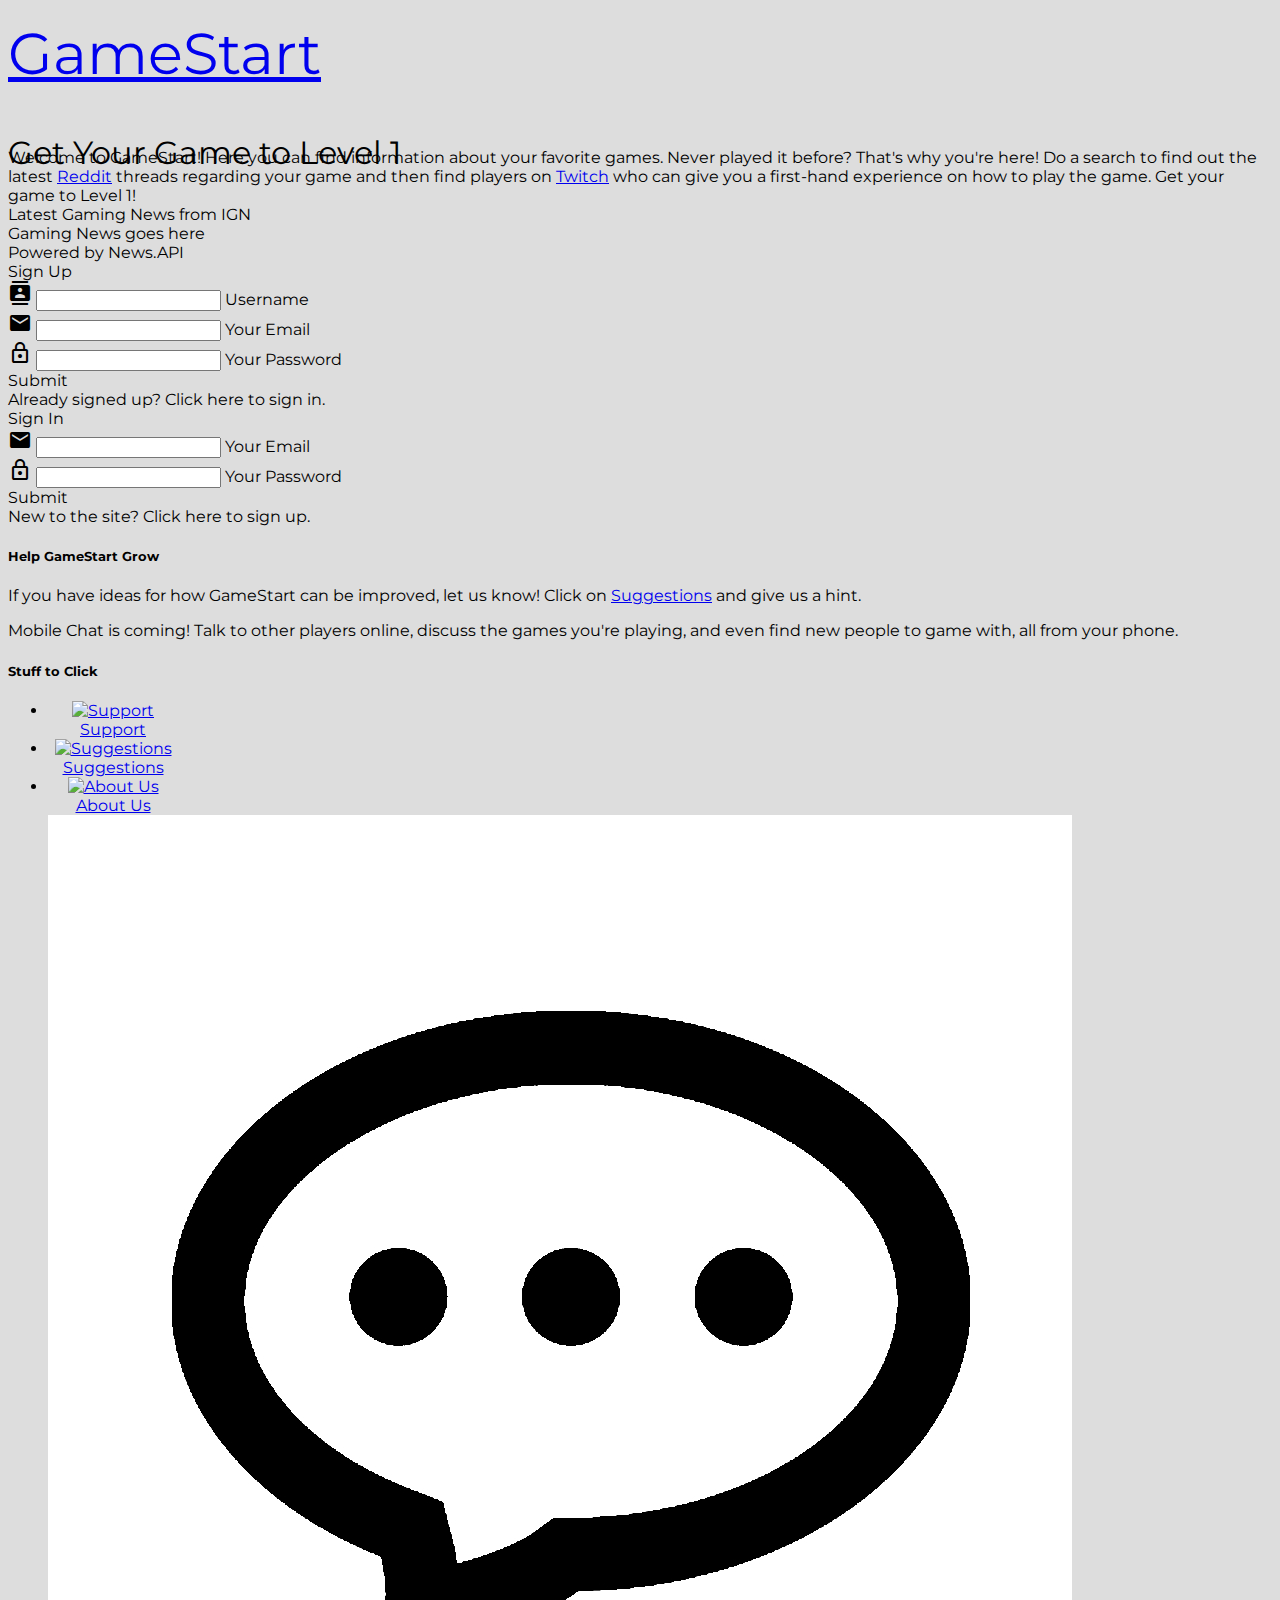
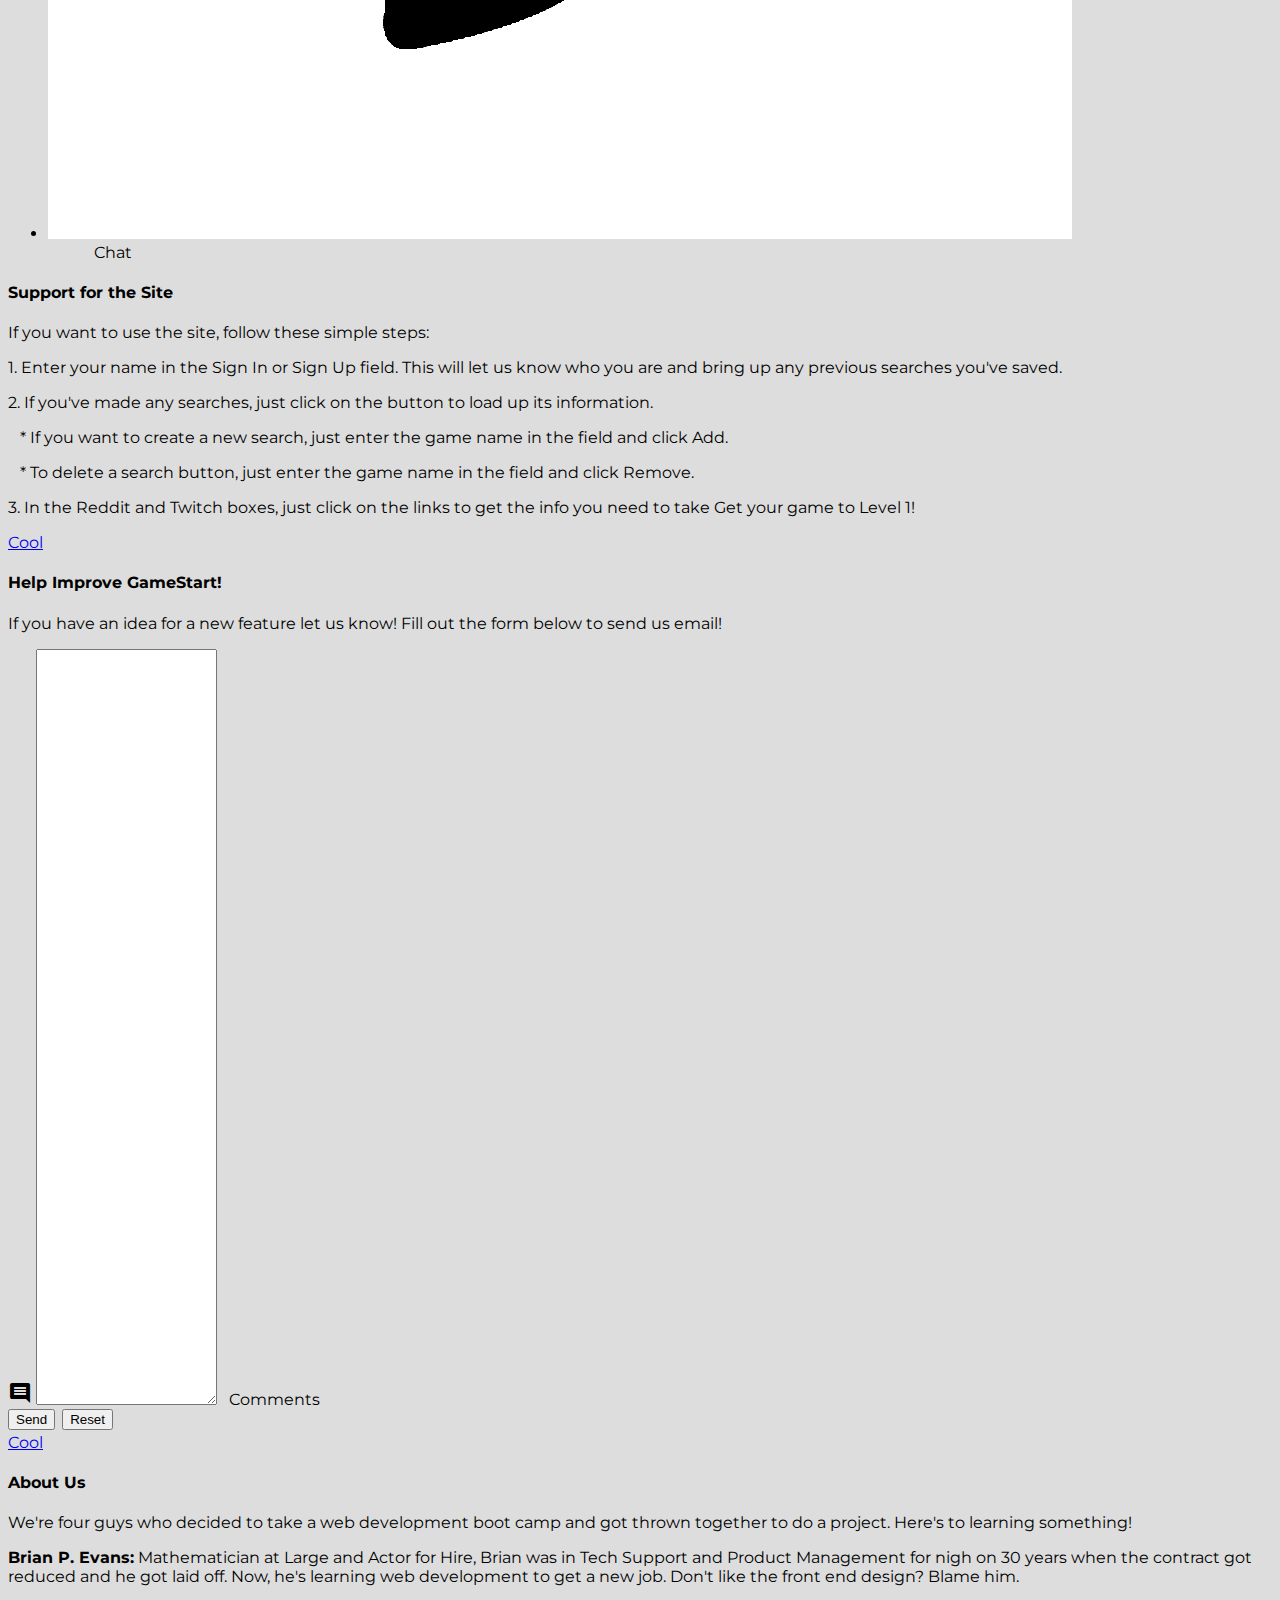
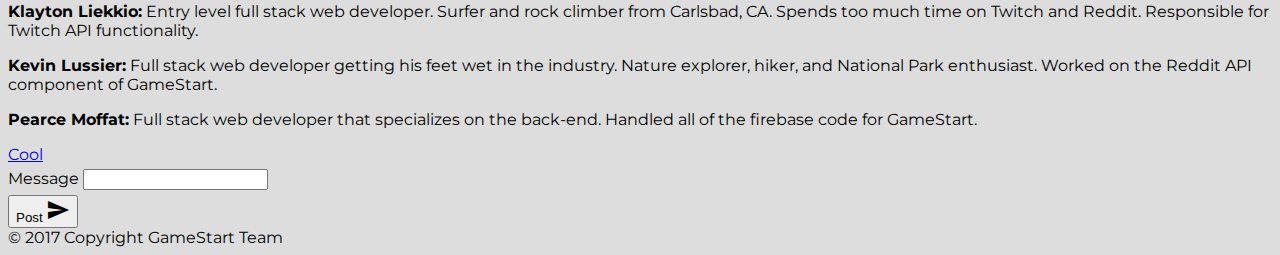
==== index.html @ 67b8040a "Merge branch 'master' of https://github.com/Dhwyll/GameStart into klayton" ====
<!doctype html>

<html>
	<head>
		<meta charset="UTF-8">
		<title>GameStart</title>


		<!--Import Google Icon Font-->
		<link href="https://fonts.googleapis.com/icon?family=Material+Icons" rel="stylesheet">

		<!-- Import Google Montserrat Font -->
		<link href="https://fonts.googleapis.com/css?family=Montserrat" rel="stylesheet">

		<!-- jQuery -->
		<script src="https://cdnjs.cloudflare.com/ajax/libs/jquery/3.2.1/jquery.min.js"></script>

		<!-- jQuery UI -->
		<link rel="stylesheet" href="https://code.jquery.com/ui/1.12.1/themes/base/jquery-ui.css">
		<script src="https://code.jquery.com/ui/1.12.1/jquery-ui.js"></script>

		<!-- Compiled and minified Materialize JavaScript -->
		<script src="https://cdnjs.cloudflare.com/ajax/libs/materialize/0.100.2/js/materialize.min.js"></script>

		<!-- Compiled and minified Materialize CSS -->
		<link rel="stylesheet" href="https://cdnjs.cloudflare.com/ajax/libs/materialize/0.100.2/css/materialize.min.css">

		<!-- Local CSS -->
		<link rel="stylesheet" type="text/css" href="assets/css/style.css">

		<!-- Firebase -->
		<script src="https://www.gstatic.com/firebasejs/4.3.0/firebase.js"></script>

		<!-- MomentJS -->
		<script src="https://cdnjs.cloudflare.com/ajax/libs/moment.js/2.18.1/moment.min.js"></script>

		<!--Let browser know website is optimized for mobile-->
		<meta name="viewport" content="width=device-width, initial-scale=1.0"/>

	</head>

	<body>
		<div class="navbar-fixed">
			<nav class="top-nav black">
				<div class="container">
					<div class="nav-wrapper">
						<div class="left">
							<a class="brand-logo" href="index.html"><span class="red-text">Game</span>Start</a>
						</div>
						<div class="right hide-on-med-and-down">
							Get Your Game to Level 1
						</div>
					</div>
				</div>
			</nav>
		</div>
		<main>
			<div class="container">
				<div class="row">
					<div class="col s12">
						<div class="card-panel" id="topCardHome">
							Welcome to <span class="red-text">Game</span>Start!  Here you can find information about your favorite games.  Never played it before?  That's why you're here!  Do a search to find out the latest <a href="https://www.reddit.com" target="_blank">Reddit</a> threads regarding your game and then find players on <a href="https://www.twitch.tv" target=")blank">Twitch</a> who can give you a first-hand experience on how to play the game.  Get your game to Level 1!
						</div>
						<div class="card-panel" id="topCardSearch">
							<span id="welcomeMessage"></span>
							<br>Edit your games list below.<br>
							<input id="gameName" type="text">
							<a class="waves-effect waves-red btn red" id="addGame">Add</a>
							<a class="waves-effect waves-red btn red" id="removeGame">Remove</a><br>
							<span id="gameMessage"></span>
						</div>
						<div class="card-panel" id="buttonList">
						</div>
					</div>
				</div>
			</div>
			<div class="container">
				<div class="row">
					<div class="col s12 m6">
						<div class="card black" id="gaming-news">
							<div class="card-content white-text">
								<span class="card-title">Latest Gaming News from IGN</span>
								<div id="gamingNews">
									Gaming News goes here
								</div>
							</div>
							<div class="card-action white-text">
								Powered by News.API
							</div>
						</div>
					</div>

					<div class="col s12 m6">
						<div class="card black" id="sign-in">
							<div class="card-content white-text">
								<div id="signUp">
									<span class="card-title">Sign Up</span>
									<div class="row">
										<form class="col s12">
											<div class="row">
												<div class="input-field col s8">
													<i class="material-icons prefix">contacts</i>
													<input id="name" type="text" class="validate">
													<label for="name">Username</label>
												</div>
												<div class="input-field col s8">
													<i class="material-icons prefix">email</i>
													<input id="signUpEmail" type="text" class="validate">
													<label for="signUpEmail">Your Email</label>
												</div>
												<div class="input-field col s8">
													<i class="material-icons prefix">lock_outline</i>
													<input id="signUpPass" type="password" class="validate">
													<label for="signUpPass">Your Password</label>
												</div>
											</div>
											<div class="row">
												<span class="errorMsg"></span>
											</div>
											<div class="row">
												<div class="input-field col s12">
													<a id="signUpBtn" class="btn waves-effect waves-red red col">Submit</a>
												</div>
											</div>
											<div class="row">
												<a id="switchToSignIn">Already signed up? Click here to sign in.</a>
											</div>
										</form>
									</div>
								</div>
								<div id="signIn">
									<span class="card-title">Sign In</span>
									<div class="row">
										<form class="col s12">
											<div class="row">
												<div class="input-field col s8">
													<i class="material-icons prefix">email</i>
													<input id="signInEmail" type="text" class="validate">
													<label for="signInEmail">Your Email</label>
												</div>
												<div class="input-field col s8">
													<i class="material-icons prefix">lock_outline</i>
													<input id="signInPass" type="password" class="validate">
													<label for="signInPass">Your Password</label>
												</div>
											</div>
											<div class="row">
												<span class="errorMsg"></span>
											</div>
											<div class="row">
												<div class="input-field col s12">
													<a id="signInBtn" class="btn waves-effect waves-red red col">Submit</a>
												</div>
											</div>
											<div class="row">
												<a id="switchToSignUp">New to the site? Click here to sign up.</a>
											</div>
										</form>
									</div>
								</div>
							</div>
						</div>
					</div>
				</div>
			</div>
			<div class="container">
				<div class="row">
					<!-- DIV for Reddit API -->
					<div class="col s12 m6">
						<div class="card black" id="reddit">
							<div class="card-content white-text">
								<span class="card-title">Learn From the Gaming Community</span>
								<div class="row" id="reddit-row">
									<div class="reddit-row-results">
										<!-- Reddit results here -->
									</div>
								</div>
							</div>
						</div>
					</div>

					<!-- new div for twitch API content -->
					<div class="col s12 m6">
						<div class="card black" id="twitch">
							<div class="card-content white-text">
								<span class="card-title">Learn from the Pros</span>
								<div class="row" id="twitch-row">
									<div class="twitch-row-results">
									<!-- twitch results will go here -->
									</div>
								</div>
							</div>
						</div>
					</div>
				</div>
			</div>
		</main>
		<footer class="page-footer black">
			<div class="container">
				<div class="row">
					<div class="col l6 s12">
						<h5 class="white-text">Help <span class="red-text">Game</span>Start Grow</h5>
						<p class="grey-text text-lighten-4">If you have ideas for how <span class="red-text">Game</span>Start can be improved, let us know!  Click on <a class="modal-trigger" href="#suggestionsModal">Suggestions</a> and give us a hint.</p>
						<p class="grey-text text-lighten-4">Mobile Chat is coming!  Talk to other players online, discuss the games you're playing, and even find new people to game with, all from your phone.</p>
					</div>
					<div class="col l4 offset-l2 s12">
						<h5 class="white-text">Stuff to Click</h5>
						<ul>
							<li>
								<a class="modal-trigger" href="#supportModal">
									<div class="chip footerChip waves-effect waves-red #dddddd">
										<img src="assets/images/support-float-icon.jpg" alt="Support">
										Support
									</div>
								</a>
							</li>
							<li>
								<a class="modal-trigger" href="#suggestionsModal">
									<div class="chip footerChip waves-effect waves-red #dddddd">
										<img src="assets/images/idea.jpg" alt="Suggestions">
										Suggestions
									</div>
								</a>
							</li>
							<li>
								<a class="modal-trigger" href="#aboutUsModal">
									<div class="chip footerChip waves-effect waves-red #dddddd">
										<img src="assets/images/about-us.jpg" alt="About Us">
										About Us
									</div>
								</a>
							</li>
							<li>
								<div class="chip footerChip waves-effect waves-red #dddddd" id="chatOpener">
									<img src="assets/images/icon_chat.jpg" alt="Chat">
									Chat
								</div>
							</li>
						</ul>

						<!-- Support Modal -->
						<div id="supportModal" class="modal black-text">
							<div class="modal-content">
								<h4>Support for the Site</h4>
								<p>If you want to use the site, follow these simple steps:</p>
								<p>1. Enter your name in the Sign In or Sign Up field.  This will let us know who you are and bring up any previous searches you've saved.</p>
								<p>2. If you've made any searches, just click on the button to load up its information.
								<p>&nbsp;&nbsp;&nbsp;* If you want to create a new search, just enter the game name in the field and click Add.</p>
								<p>&nbsp;&nbsp;&nbsp;* To delete a search button, just enter the game name in the field and click Remove.</p>
								<p>3. In the Reddit and Twitch boxes, just click on the links to get the info you need to take Get your game to Level 1!</p>
							</div>
							<div class="modal-footer">
								<a href="#!" class="modal-action modal-close waves-effect waves-red btn-flat">Cool</a>
							</div>
						</div>

						<!-- Suggestions Modal -->
						<div id="suggestionsModal" class="modal black-text">
							<div class="modal-content">
								<h4>Help Improve <span class="red-text">Game</span>Start!</h4>
								<p>If you have an idea for a new feature let us know!  Fill out the form below to send us email!</p>
								<form action="mailto:dhwyll@gmail.com" method="post" enctype="text/plain">
									<div class="row">
										<div class="input-field col s12">
											<i class="material-icons prefix">insert_comment</i>
											<textarea id="emailComment" rows="50"></textarea>
											<label for="emailComment">&nbsp;&nbsp;Comments</label>
										</div>
										<input class="btn waves-effect waves-red red col formBtn" type="submit" value="Send">
										<input class="btn waves-effect waves-red red col formBtn" type="reset" value="Reset">
									</div>
								</form>
							</div>
							<div class="modal-footer">
								<a href="#!" class="modal-action modal-close waves-effect waves-red btn-flat">Cool</a>
							</div>
						</div>

						<!-- About Us Modal -->
						<div id="aboutUsModal" class="modal black-text">
							<div class="modal-content">
								<h4>About Us</h4>
								<p>We're four guys who decided to take a web development boot camp and got thrown together to do a project.  Here's to learning something!</p>
								<p><span style="font-weight: bold" class="red-text">Brian P. Evans:</span>  Mathematician at Large and Actor for Hire, Brian was in Tech Support and Product Management for nigh on 30 years when the contract got reduced and he got laid off.  Now, he's learning web development to get a new job.  Don't like the front end design?  Blame him.</p>
								<p><span style="font-weight: bold" class="red-text">Klayton Liekkio:</span> Entry level full stack web developer. Surfer and rock climber from Carlsbad, CA. Spends too much time on Twitch and Reddit. Responsible for Twitch API functionality.</p>
								<p><span style="font-weight: bold" class="red-text">Kevin Lussier:</span> Full stack web developer getting his feet wet in the industry. Nature explorer, hiker, and National Park enthusiast. Worked on the Reddit API component of GameStart.</p>
								<p><span style="font-weight: bold" class="red-text">Pearce Moffat:</span> Full stack web developer that specializes on the back-end. Handled all of the firebase code for GameStart.</p>
							</div>
							<div class="modal-footer">
								<a href="#!" class="modal-action modal-close waves-effect waves-red btn-flat">Cool</a>
							</div>
						</div>
<div id="dialog" title="Chat with Gamers">
	<div class="row">
		<div class="card-panel">
		  <div class="card black" id="rightCard">
			<div class="card-content white-text">
			  <div class="row">
				<form class="col s12">
				  <div class="row">
					<div class="input-field col s12">
					  <label for="text">Message</label>
					  <input id="text" type="text">
					</div>
				  </div>
				  <div class="row">
					<div class="input-field col s12">
					  <button id="post" class="btn waves-effect waves-red red white-text col" type="submit">
						Post
						<i class="material-icons right">send</i>
					  </button>
					</div>
				  </div>
				</form>
			  </div>
			</div>
		  </div>
		  <div id="results"></div>
		</div>
	</div>
</div>

					</div>
				</div>
			</div>

			<div class="footer-copyright">
				<div class="container">
					© 2017 Copyright <span class="red-text">Game</span>Start Team
				</div>
			</div>

		</footer>
		<script src="assets/javascript/home.js"></script>
	</body>
</html>
---- assets/css/style.css ----
/* Set the style to border-box */

html {
  box-sizing: border-box;
}
*, *:before, *:after {
  box-sizing: inherit;
}

body {
	background-color: #dddddd;
	font-family: 'Montserrat', sans-serif;
}

nav {
	height: 90px;
	line-height: 90px;
	font-size: 24pt;
}

nav .brand-logo { 
	font-size: 3.6rem; 
}

.navbar-fixed {
	margin-bottom: 50px;
}

.footerChip {
	width: 130px;
	text-align: center;
}

.gameBtn, .formBtn {
	margin-right: 3px;
	margin-bottom: 3px;
}

.errorMsg {
	color: red;
}

#buttonList, #twitch, #reddit {
	display: none;
}

#gameName {
	width: 30%;
}

#topCardHome {
	display: block;
}

#topCardSearch {
	display: none;
	text-align: center;
}

#reddit, #twitch {
	min-height: 120px;
}

#twitch-row, #reddit-row {
	overflow-y: auto;
	max-height: 300px;
}

.reddit-results {
	text-overflow: ellipsis;
	overflow: hidden;
	white-space: nowrap;
}

.ui-widget {
	font-family: "Montserrat", sans-serif;
}

.ui-widget-header {
	background-color: black;
	color: white;
	font-size: 24pt;
	}

.msg {
	margin: 5px 0;
	padding: 5px;
	width: 100%;
	background-color: #efefef;
}

#username, #text {
	margin: 5px 0px;
}

#switchToSignUp, #switchToSignIn {
	cursor: pointer;
}


@media (max-width: 425px) {
	#gameName {
		width: 100%;
	}

	#chatOpener {
		display: none;
	}
}
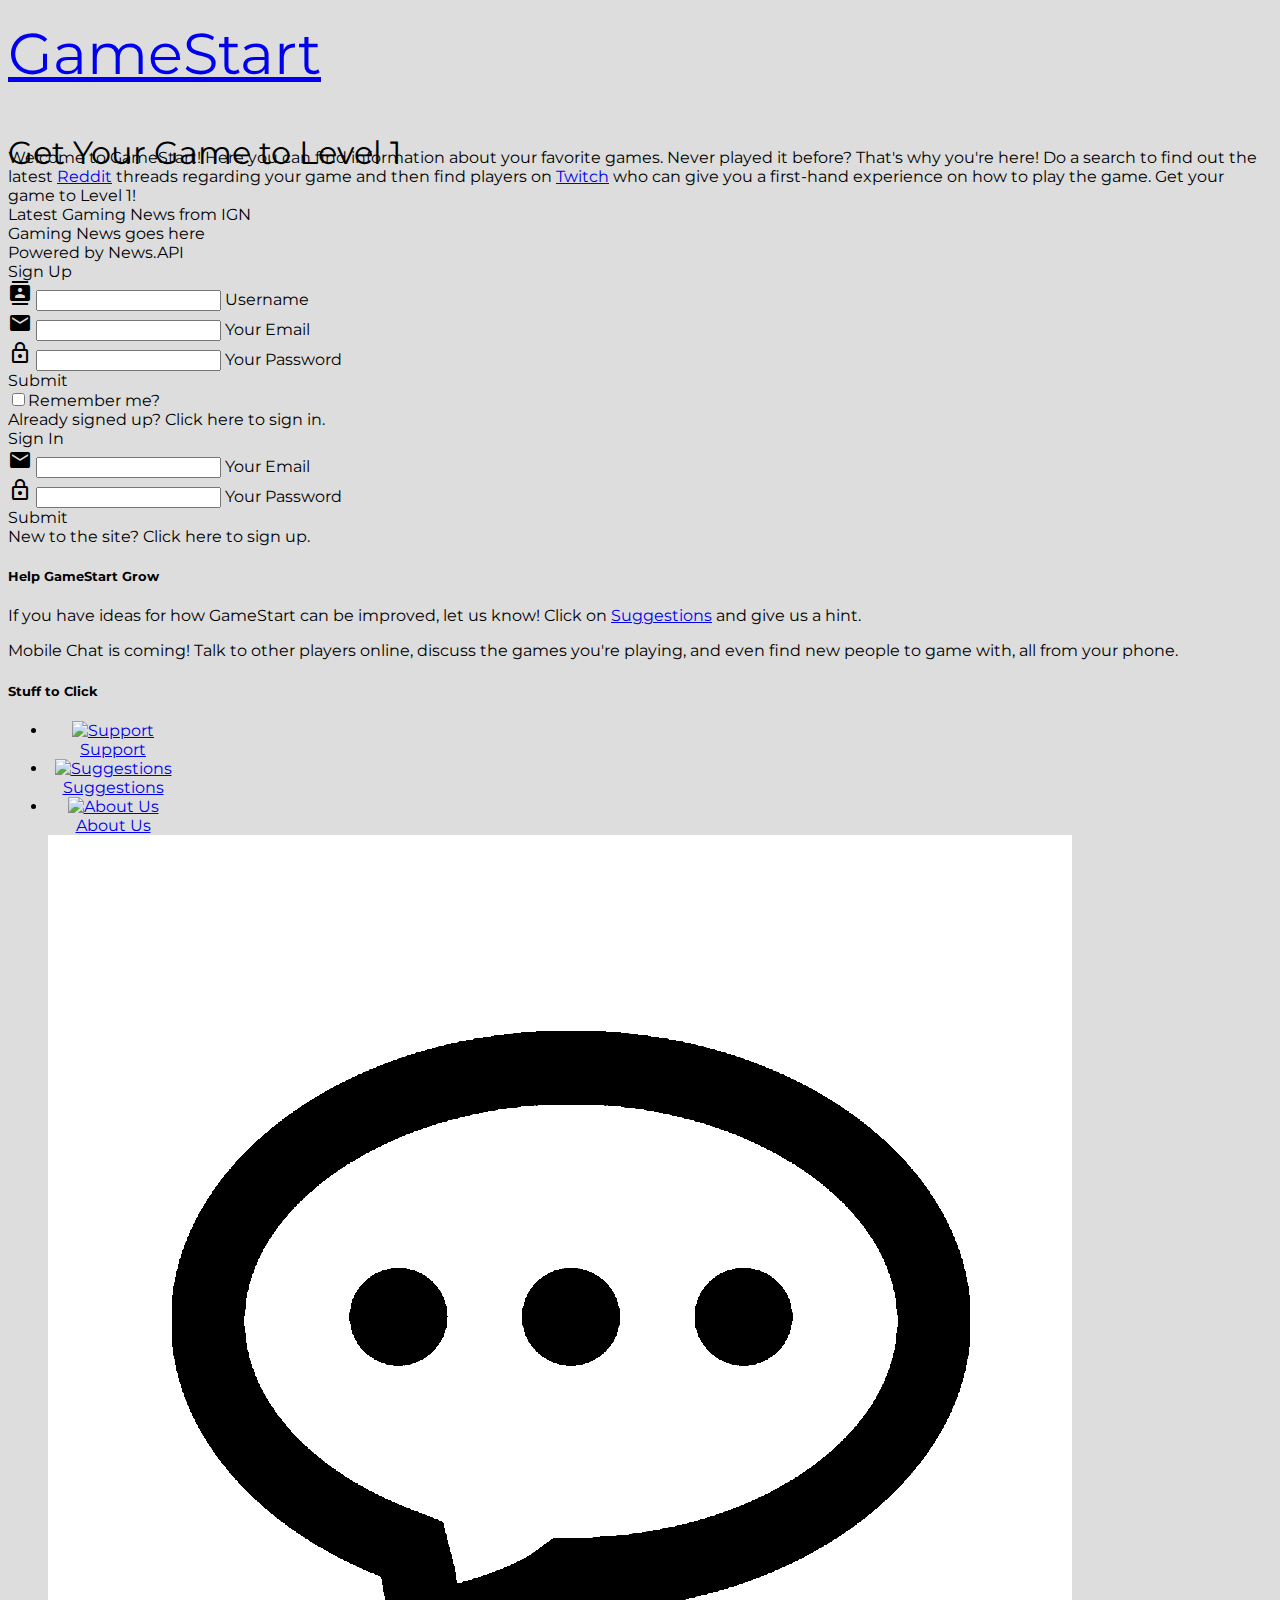
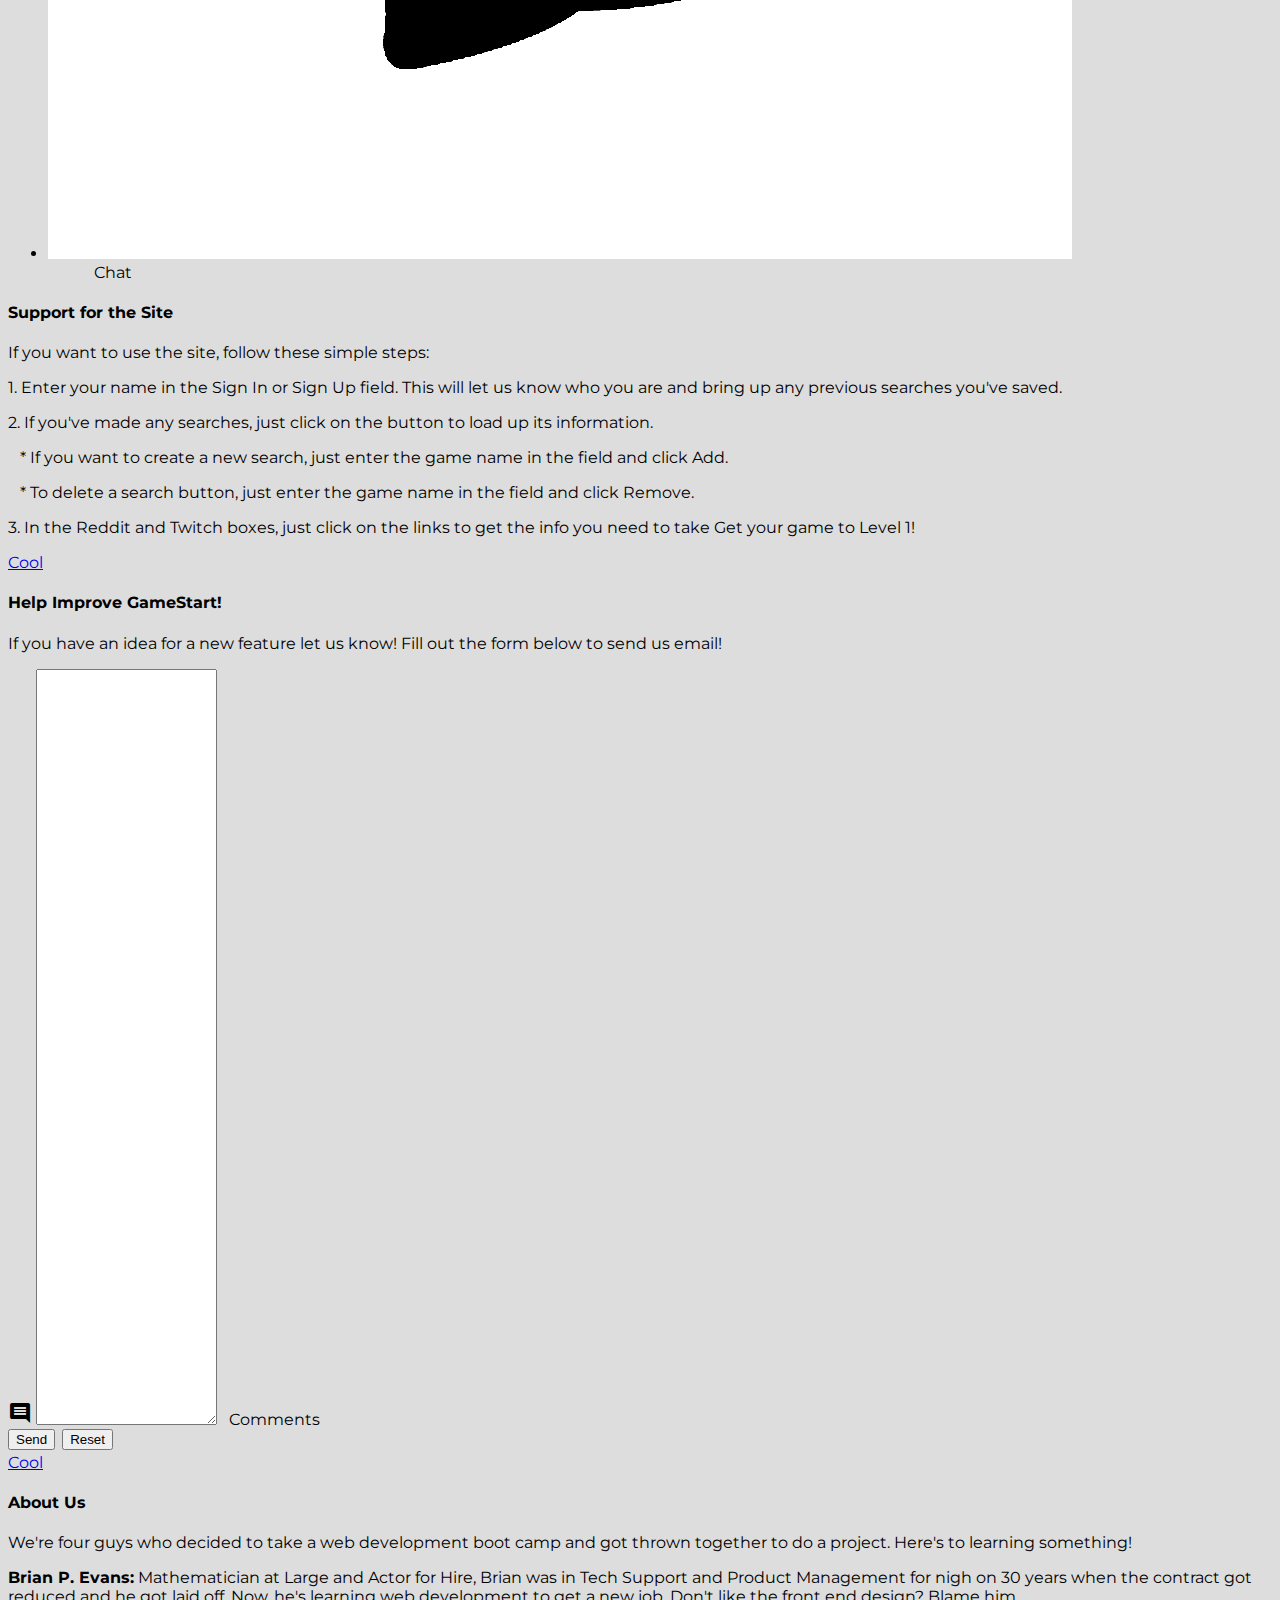
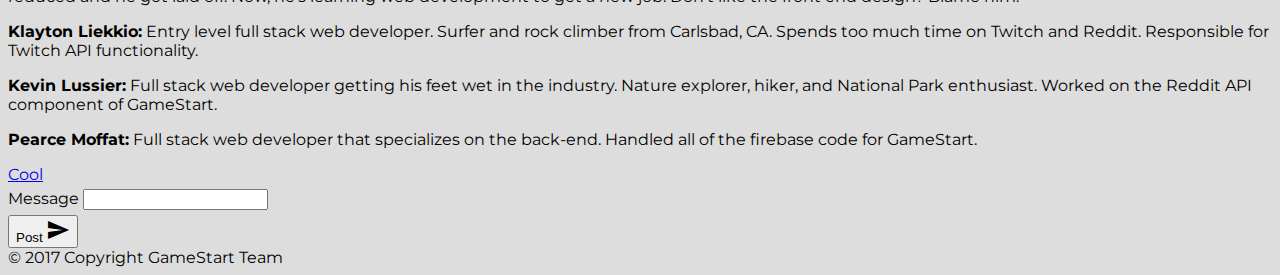
==== commit c0a57b7e: "changes" ====
--- a/index.html
+++ b/index.html
@@ -120,6 +120,11 @@
 											<div class="row">
 												<div class="input-field col s12">
 													<a id="signUpBtn" class="btn waves-effect waves-red red col">Submit</a>
+												</div>
+											</div>
+											<div class="row">
+												<div class="input-field col s12">
+													<input id="rememberMe" type="checkbox">Remember me?
 												</div>
 											</div>
 											<div class="row">
--- a/assets/css/style.css
+++ b/assets/css/style.css
@@ -106,4 +106,6 @@
 	#chatOpener {
 		display: none;
 	}
-}+}
+
+
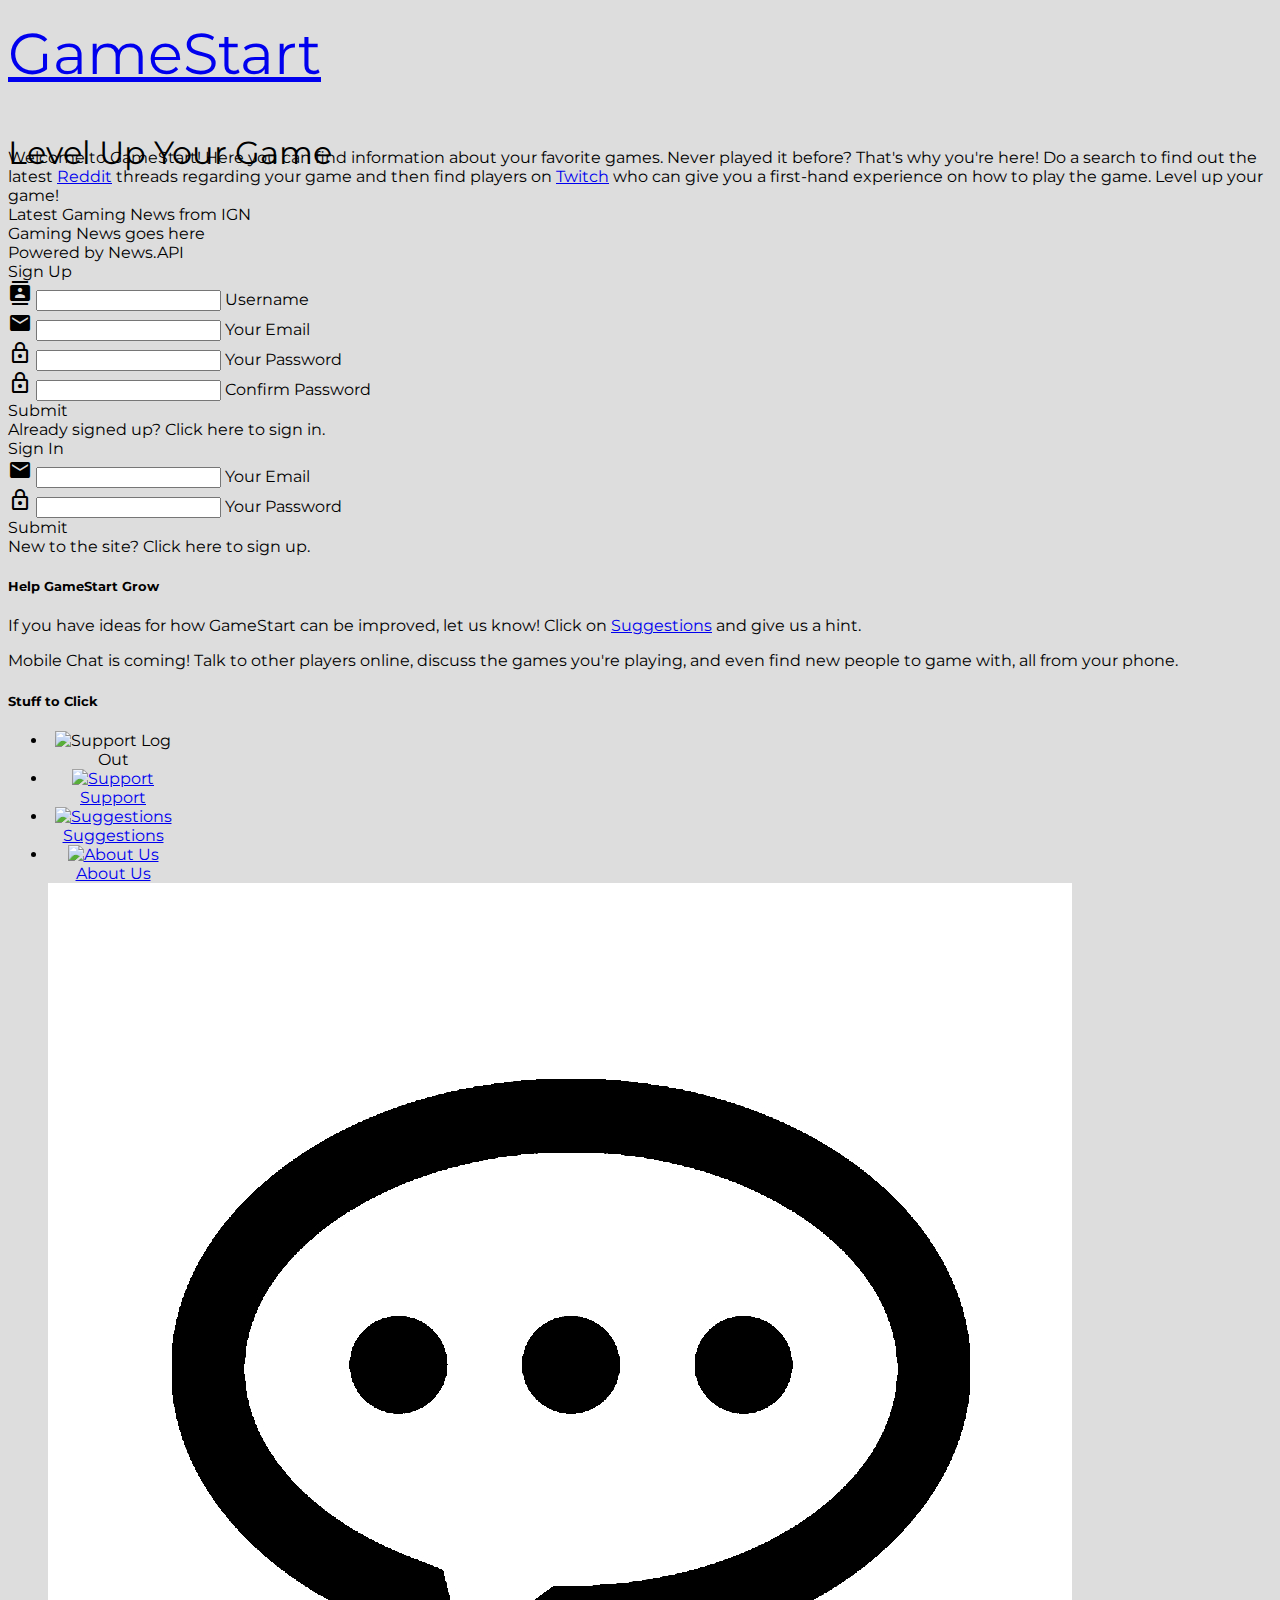
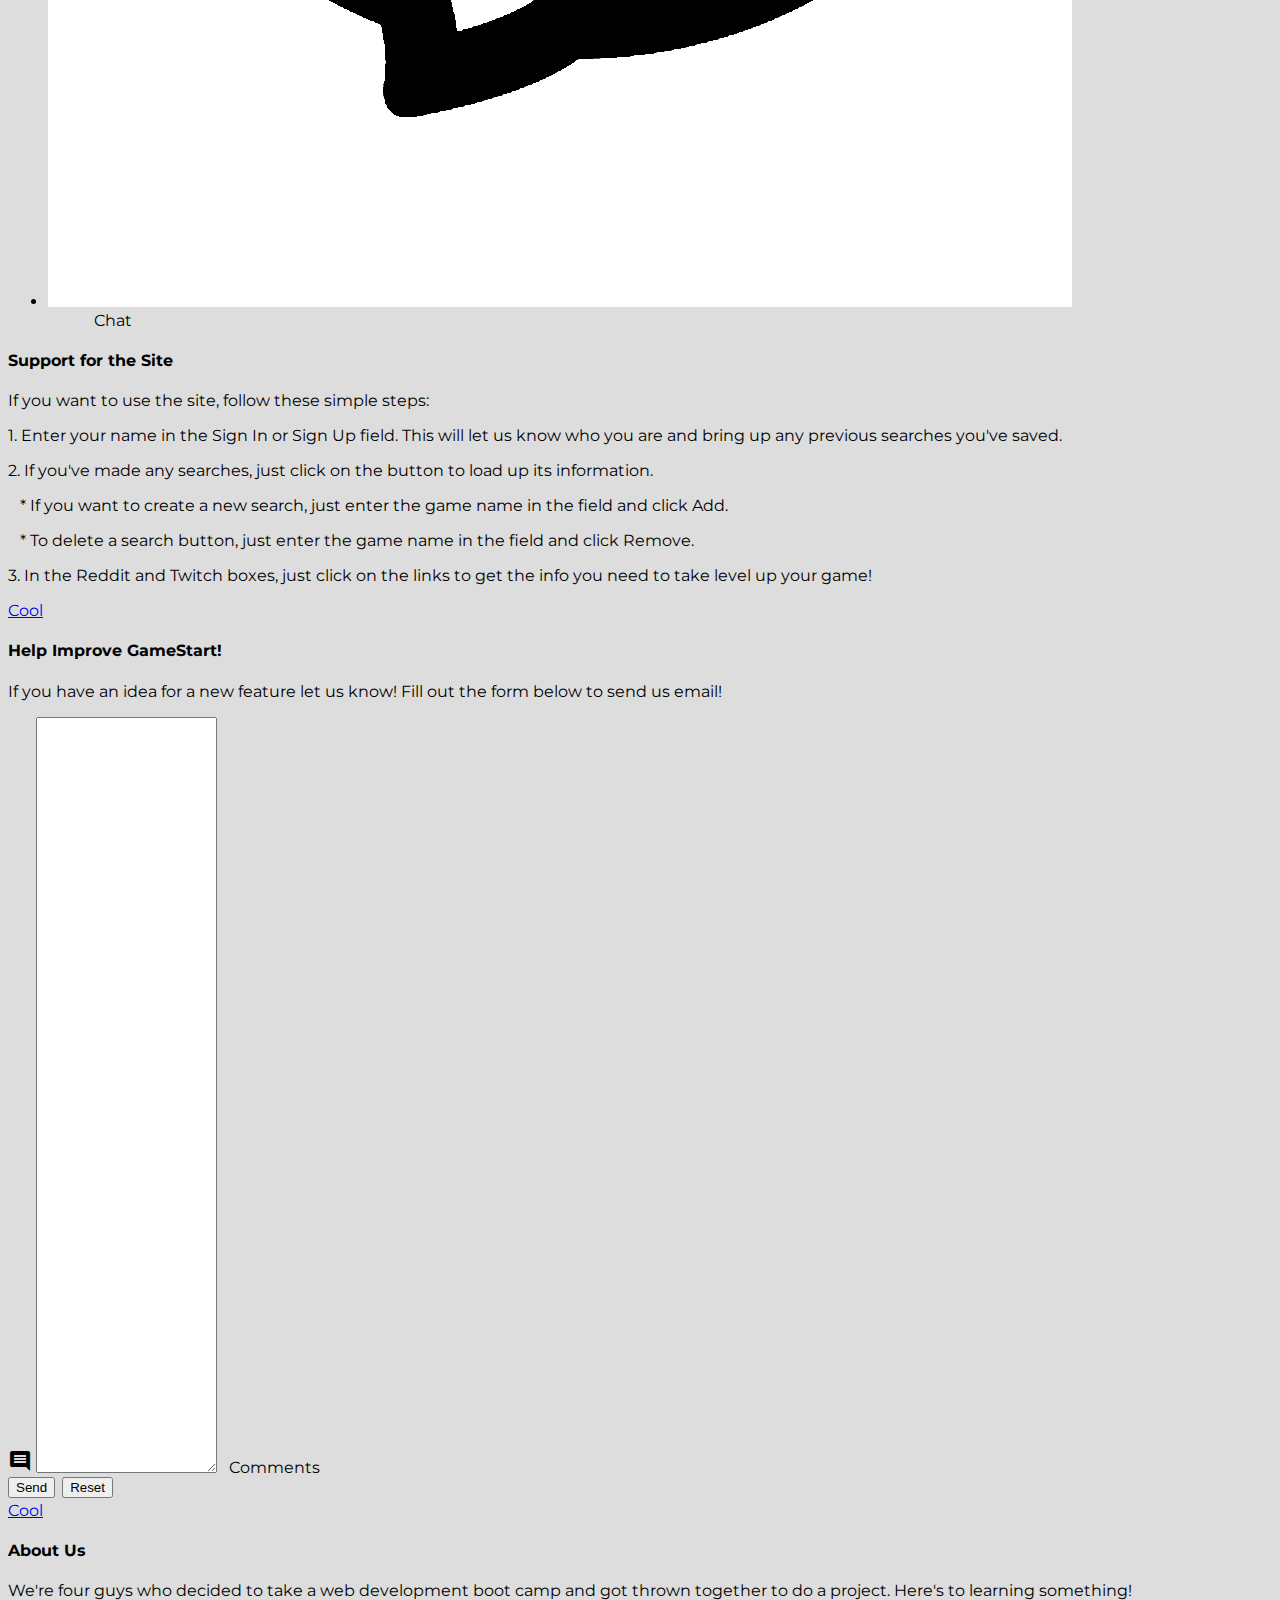
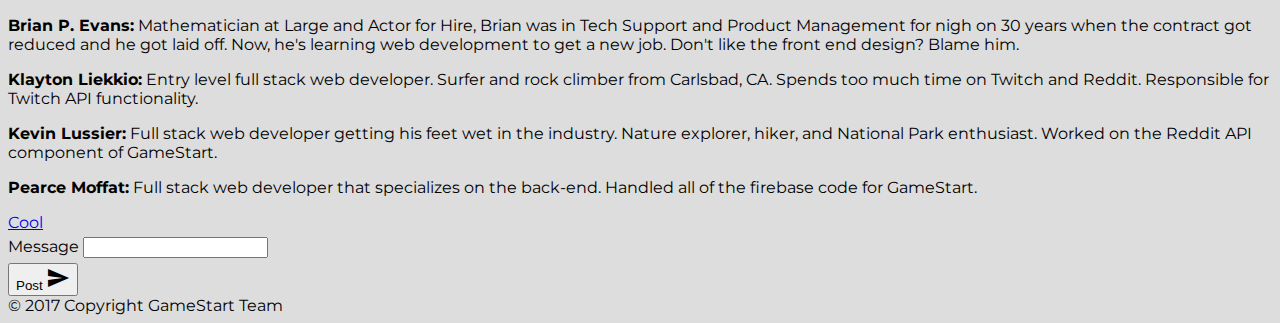
==== commit d8055cf3: "Merge pull request #25 from Dhwyll/pearce" ====
--- a/index.html
+++ b/index.html
@@ -48,7 +48,7 @@
 							<a class="brand-logo" href="index.html"><span class="red-text">Game</span>Start</a>
 						</div>
 						<div class="right hide-on-med-and-down">
-							Get Your Game to Level 1
+							Level Up Your Game
 						</div>
 					</div>
 				</div>
@@ -59,7 +59,7 @@
 				<div class="row">
 					<div class="col s12">
 						<div class="card-panel" id="topCardHome">
-							Welcome to <span class="red-text">Game</span>Start!  Here you can find information about your favorite games.  Never played it before?  That's why you're here!  Do a search to find out the latest <a href="https://www.reddit.com" target="_blank">Reddit</a> threads regarding your game and then find players on <a href="https://www.twitch.tv" target=")blank">Twitch</a> who can give you a first-hand experience on how to play the game.  Get your game to Level 1!
+							Welcome to <span class="red-text">Game</span>Start!  Here you can find information about your favorite games.  Never played it before?  That's why you're here!  Do a search to find out the latest <a href="https://www.reddit.com" target="_blank">Reddit</a> threads regarding your game and then find players on <a href="https://www.twitch.tv" target=")blank">Twitch</a> who can give you a first-hand experience on how to play the game.  Level up your game!
 						</div>
 						<div class="card-panel" id="topCardSearch">
 							<span id="welcomeMessage"></span>
@@ -113,6 +113,11 @@
 													<input id="signUpPass" type="password" class="validate">
 													<label for="signUpPass">Your Password</label>
 												</div>
+												<div class="input-field col s8">
+													<i class="material-icons prefix">lock_outline</i>
+													<input id="checkPass" type="password" class="validate">
+													<label for="checkPass">Confirm Password</label>
+												</div>
 											</div>
 											<div class="row">
 												<span class="errorMsg"></span>
@@ -120,11 +125,6 @@
 											<div class="row">
 												<div class="input-field col s12">
 													<a id="signUpBtn" class="btn waves-effect waves-red red col">Submit</a>
-												</div>
-											</div>
-											<div class="row">
-												<div class="input-field col s12">
-													<input id="rememberMe" type="checkbox">Remember me?
 												</div>
 											</div>
 											<div class="row">
@@ -212,6 +212,12 @@
 						<h5 class="white-text">Stuff to Click</h5>
 						<ul>
 							<li>
+								<div class="chip footerChip waves-effect waves-red #dddddd" id="logOut">
+									<img src="assets/images/logout.jpg" alt="Support">
+									Log Out
+								</div>
+							</li>
+							<li>
 								<a class="modal-trigger" href="#supportModal">
 									<div class="chip footerChip waves-effect waves-red #dddddd">
 										<img src="assets/images/support-float-icon.jpg" alt="Support">
@@ -252,7 +258,7 @@
 								<p>2. If you've made any searches, just click on the button to load up its information.
 								<p>&nbsp;&nbsp;&nbsp;* If you want to create a new search, just enter the game name in the field and click Add.</p>
 								<p>&nbsp;&nbsp;&nbsp;* To delete a search button, just enter the game name in the field and click Remove.</p>
-								<p>3. In the Reddit and Twitch boxes, just click on the links to get the info you need to take Get your game to Level 1!</p>
+								<p>3. In the Reddit and Twitch boxes, just click on the links to get the info you need to take level up your game!</p>
 							</div>
 							<div class="modal-footer">
 								<a href="#!" class="modal-action modal-close waves-effect waves-red btn-flat">Cool</a>
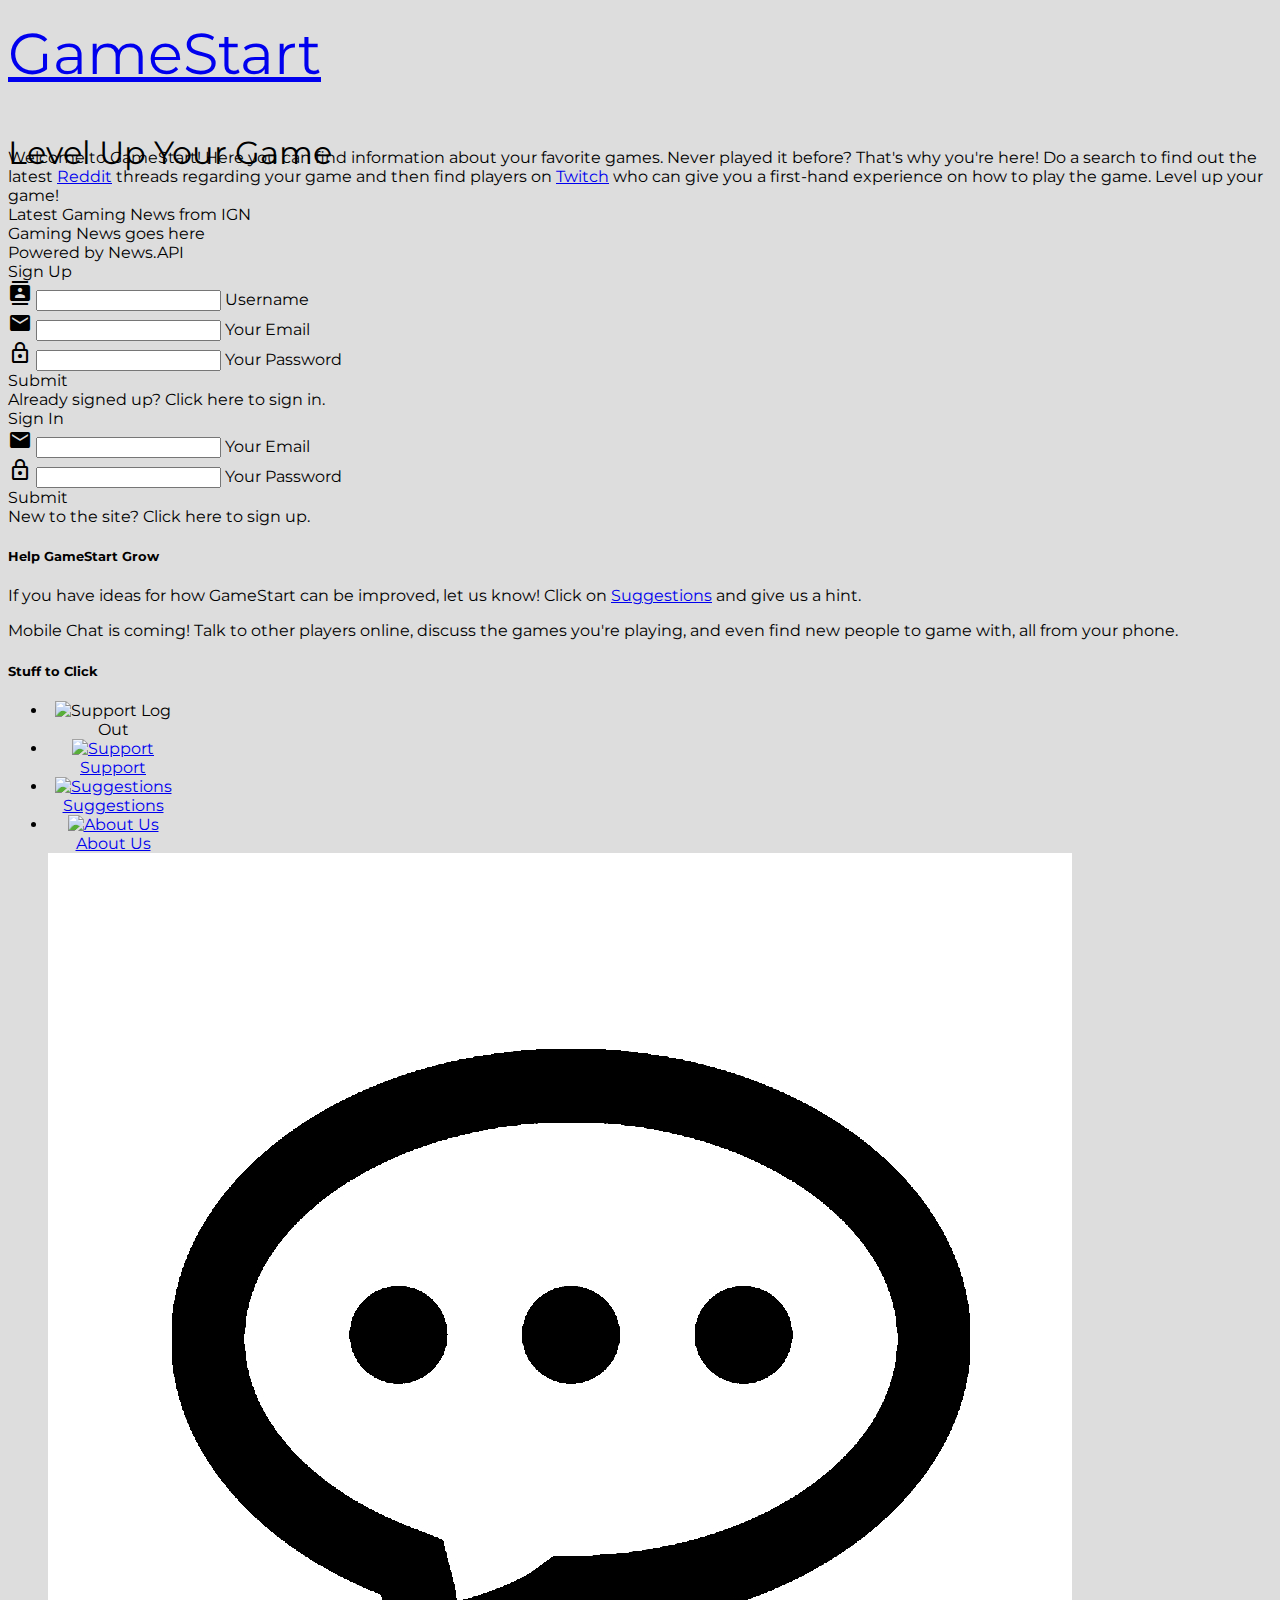
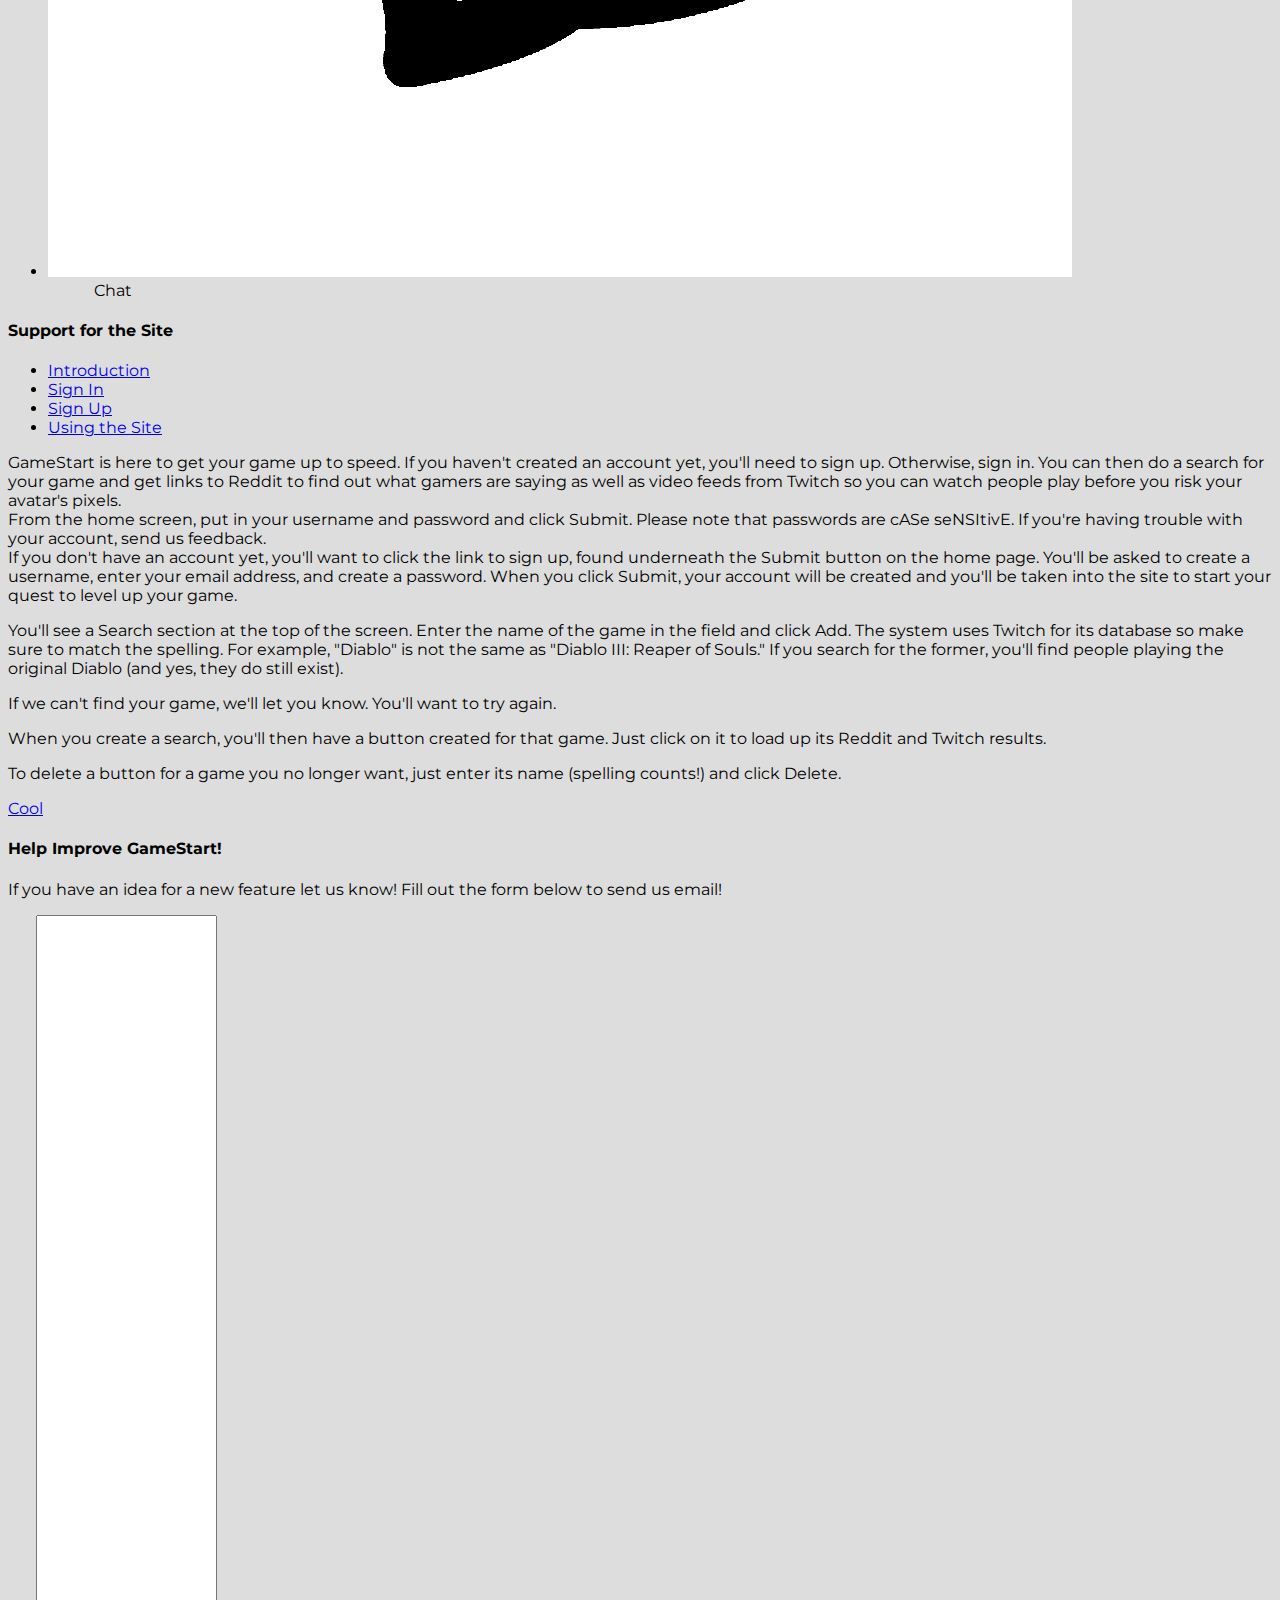
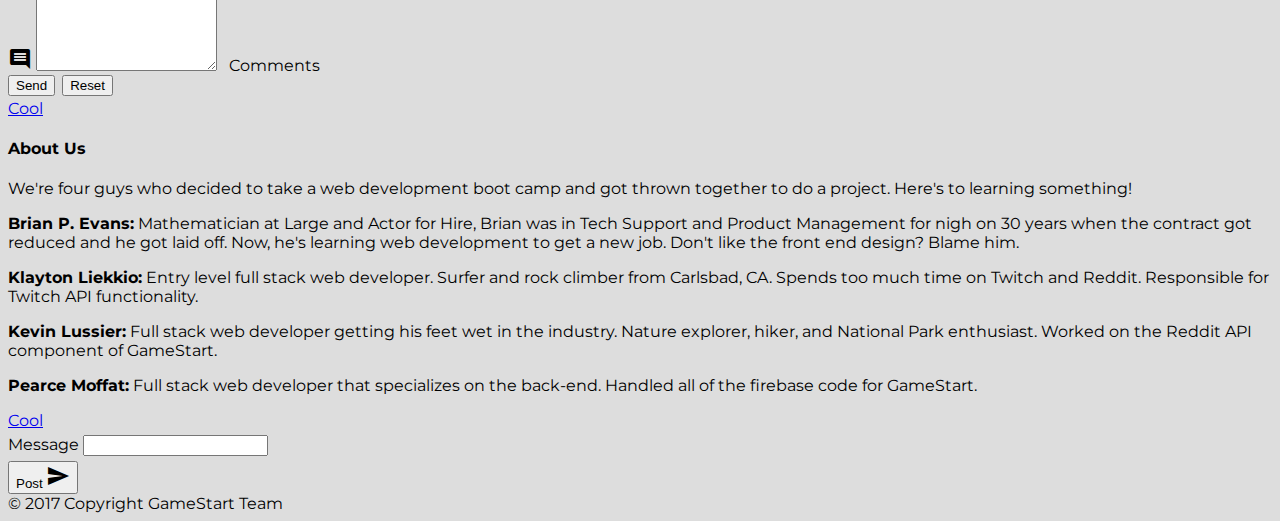
==== commit e3b14657: "Updated Support Modal" ====
--- a/index.html
+++ b/index.html
@@ -112,11 +112,6 @@
 													<i class="material-icons prefix">lock_outline</i>
 													<input id="signUpPass" type="password" class="validate">
 													<label for="signUpPass">Your Password</label>
-												</div>
-												<div class="input-field col s8">
-													<i class="material-icons prefix">lock_outline</i>
-													<input id="checkPass" type="password" class="validate">
-													<label for="checkPass">Confirm Password</label>
 												</div>
 											</div>
 											<div class="row">
@@ -253,12 +248,31 @@
 						<div id="supportModal" class="modal black-text">
 							<div class="modal-content">
 								<h4>Support for the Site</h4>
-								<p>If you want to use the site, follow these simple steps:</p>
-								<p>1. Enter your name in the Sign In or Sign Up field.  This will let us know who you are and bring up any previous searches you've saved.</p>
-								<p>2. If you've made any searches, just click on the button to load up its information.
-								<p>&nbsp;&nbsp;&nbsp;* If you want to create a new search, just enter the game name in the field and click Add.</p>
-								<p>&nbsp;&nbsp;&nbsp;* To delete a search button, just enter the game name in the field and click Remove.</p>
-								<p>3. In the Reddit and Twitch boxes, just click on the links to get the info you need to take level up your game!</p>
+								  <div class="row">
+									<div class="col s12">
+									  <ul class="tabs">
+									  	<li class="tab col s3"><a class="active" href="#intro">Introduction</a></li>
+										<li class="tab col s3"><a href="#signingIn">Sign In</a></li>
+										<li class="tab col s3"><a href="#signingUp">Sign Up</a></li>
+										<li class="tab col s3"><a href="#usingSite">Using the Site</a></li>
+									  </ul>
+									</div>
+									<div id="intro" class="col s12">
+										<span class="red-text">Game</span>Start is here to get your game up to speed.  If you haven't created an account yet, you'll need to sign up.  Otherwise, sign in.  You can then do a search for your game and get links to Reddit to find out what gamers are saying as well as video feeds from Twitch so you can watch people play before you risk your avatar's pixels.
+									</div>
+									<div id="signingIn" class="col s12">
+										From the home screen, put in your username and password and click Submit.  Please note that passwords are cASe seNSItivE.  If you're having trouble with your account, send us feedback.
+									</div>
+									<div id="signingUp" class="col s12">
+										If you don't have an account yet, you'll want to click the link to sign up, found underneath the Submit button on the home page.  You'll be asked to create a username, enter your email address, and create a password.  When you click Submit, your account will be created and you'll be taken into the site to start your quest to level up your game.
+									</div>
+									<div id="usingSite" class="col s12">
+										<p>You'll see a Search section at the top of the screen.  Enter the name of the game in the field and click Add.  The system uses Twitch for its database so make sure to match the spelling.  For example, "Diablo" is not the same as "Diablo III: Reaper of Souls."  If you search for the former, you'll find people playing the original Diablo (and yes, they do still exist).</p>
+										<p>If we can't find your game, we'll let you know.  You'll want to try again.</p>
+										<p>When you create a search, you'll then have a button created for that game.  Just click on it to load up its Reddit and Twitch results.</p>
+										<p>To delete a button for a game you no longer want, just enter its name (spelling counts!) and click Delete.</p>
+									</div>
+								  </div>
 							</div>
 							<div class="modal-footer">
 								<a href="#!" class="modal-action modal-close waves-effect waves-red btn-flat">Cool</a>
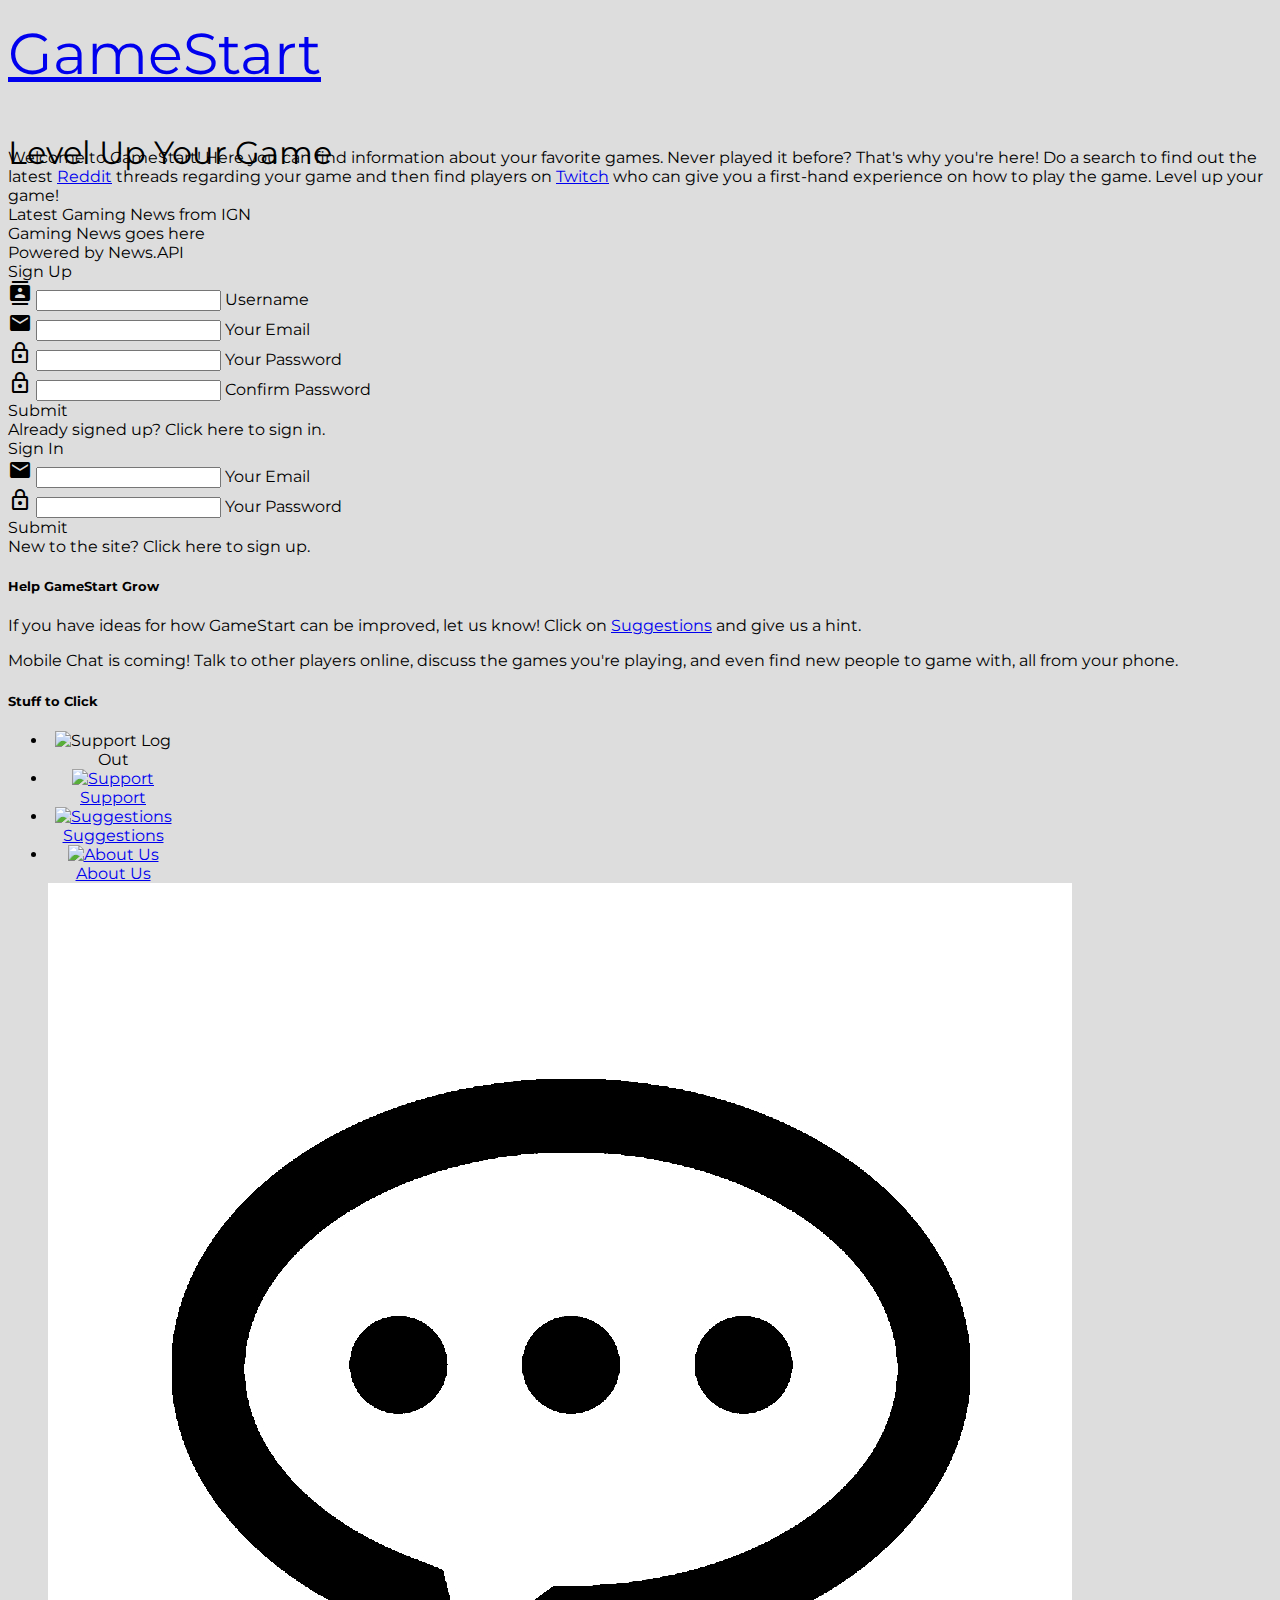
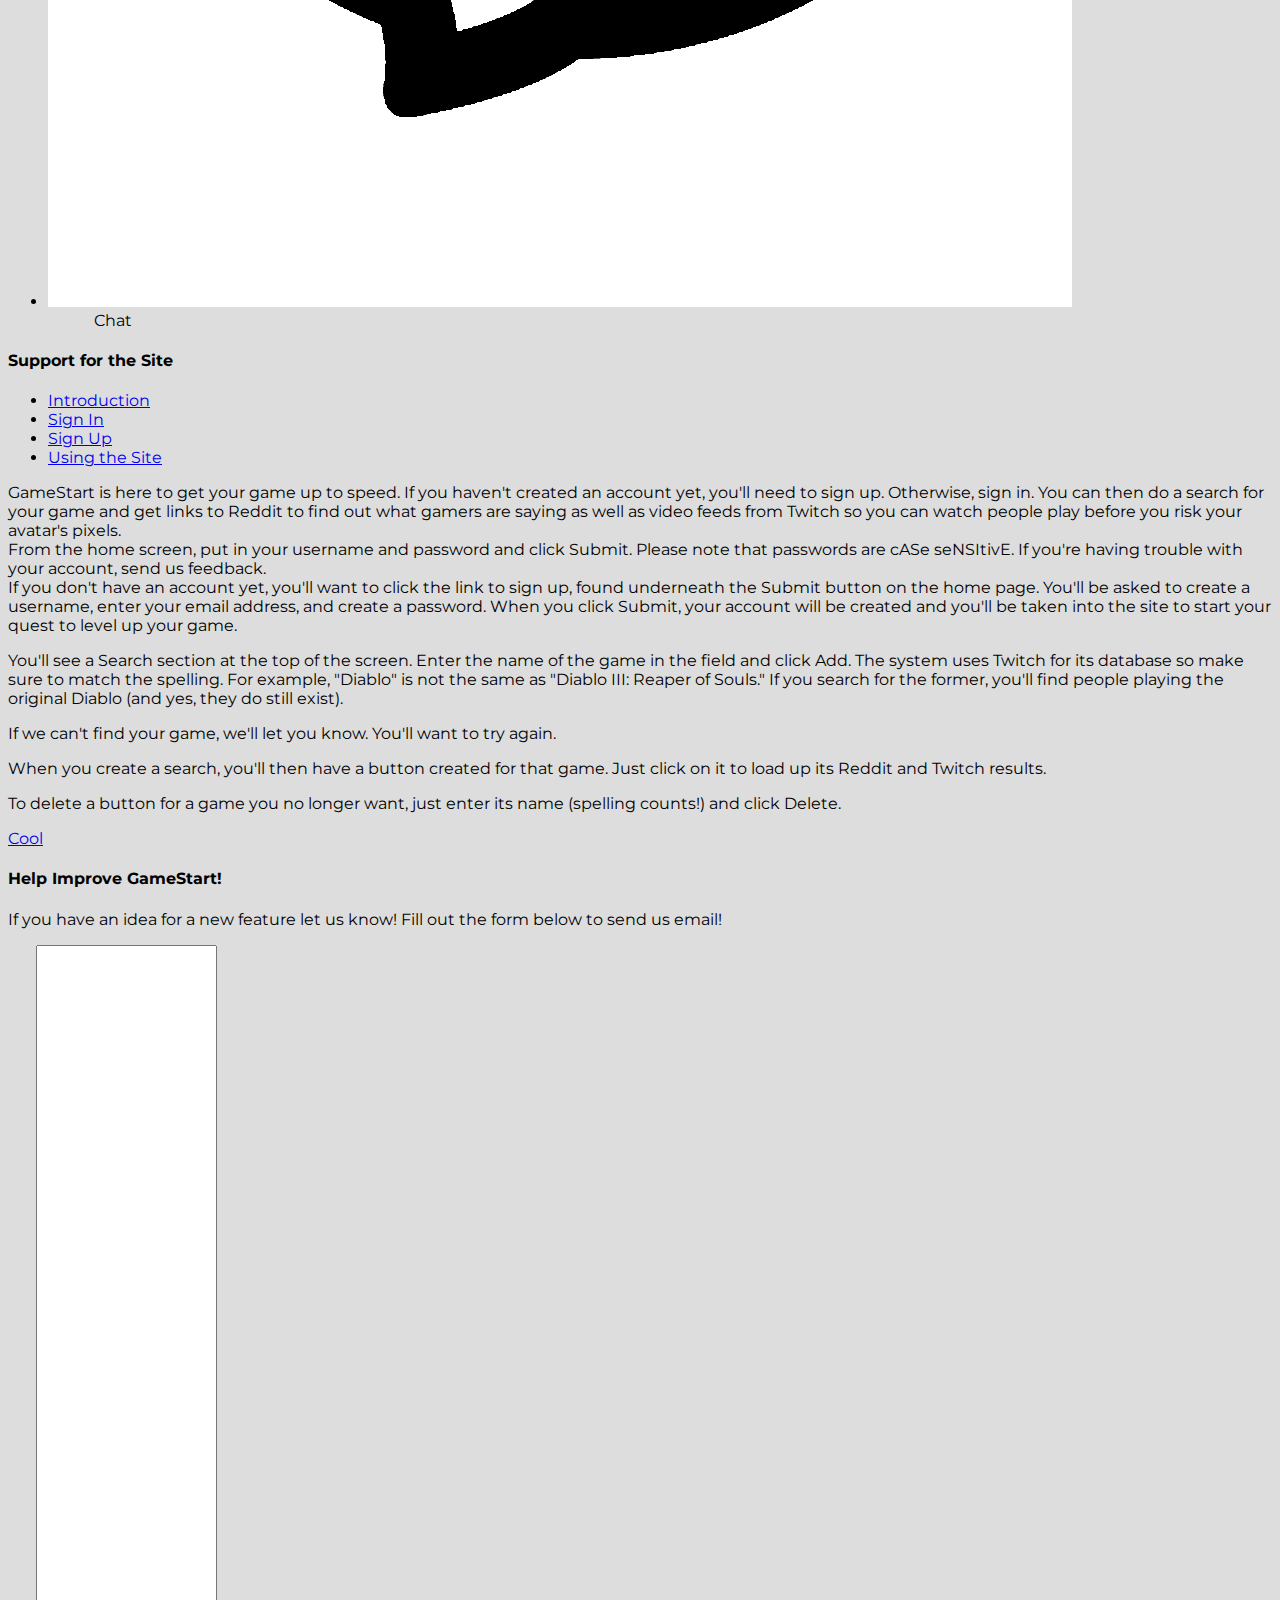
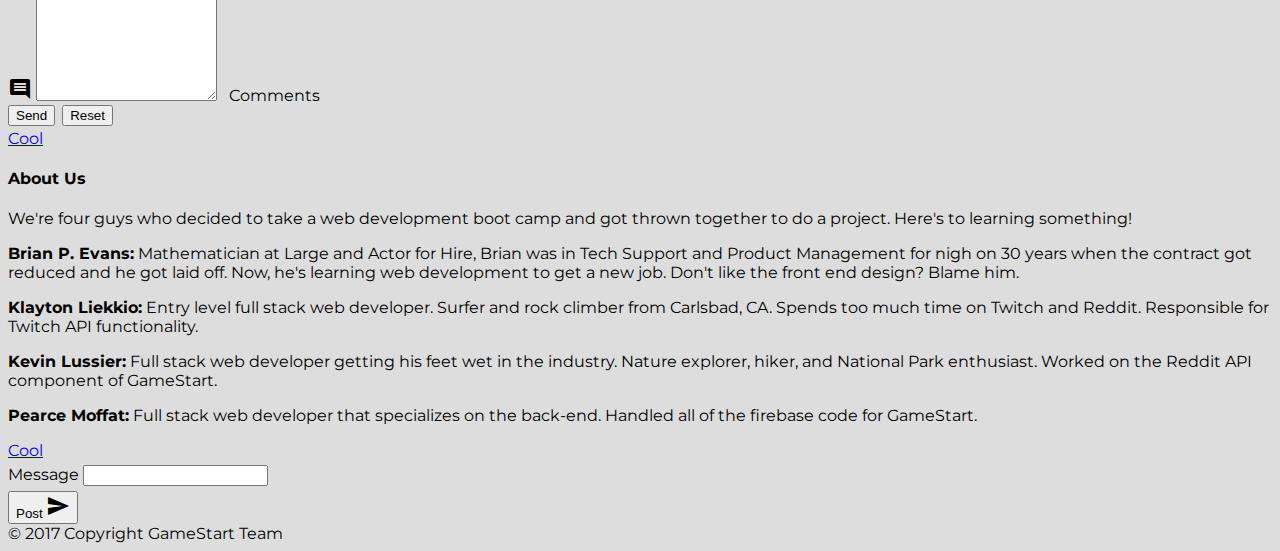
==== commit 376da40b: "Merge pull request #26 from Dhwyll/Brian" ====
--- a/index.html
+++ b/index.html
@@ -112,6 +112,11 @@
 													<i class="material-icons prefix">lock_outline</i>
 													<input id="signUpPass" type="password" class="validate">
 													<label for="signUpPass">Your Password</label>
+												</div>
+												<div class="input-field col s8">
+													<i class="material-icons prefix">lock_outline</i>
+													<input id="checkPass" type="password" class="validate">
+													<label for="checkPass">Confirm Password</label>
 												</div>
 											</div>
 											<div class="row">
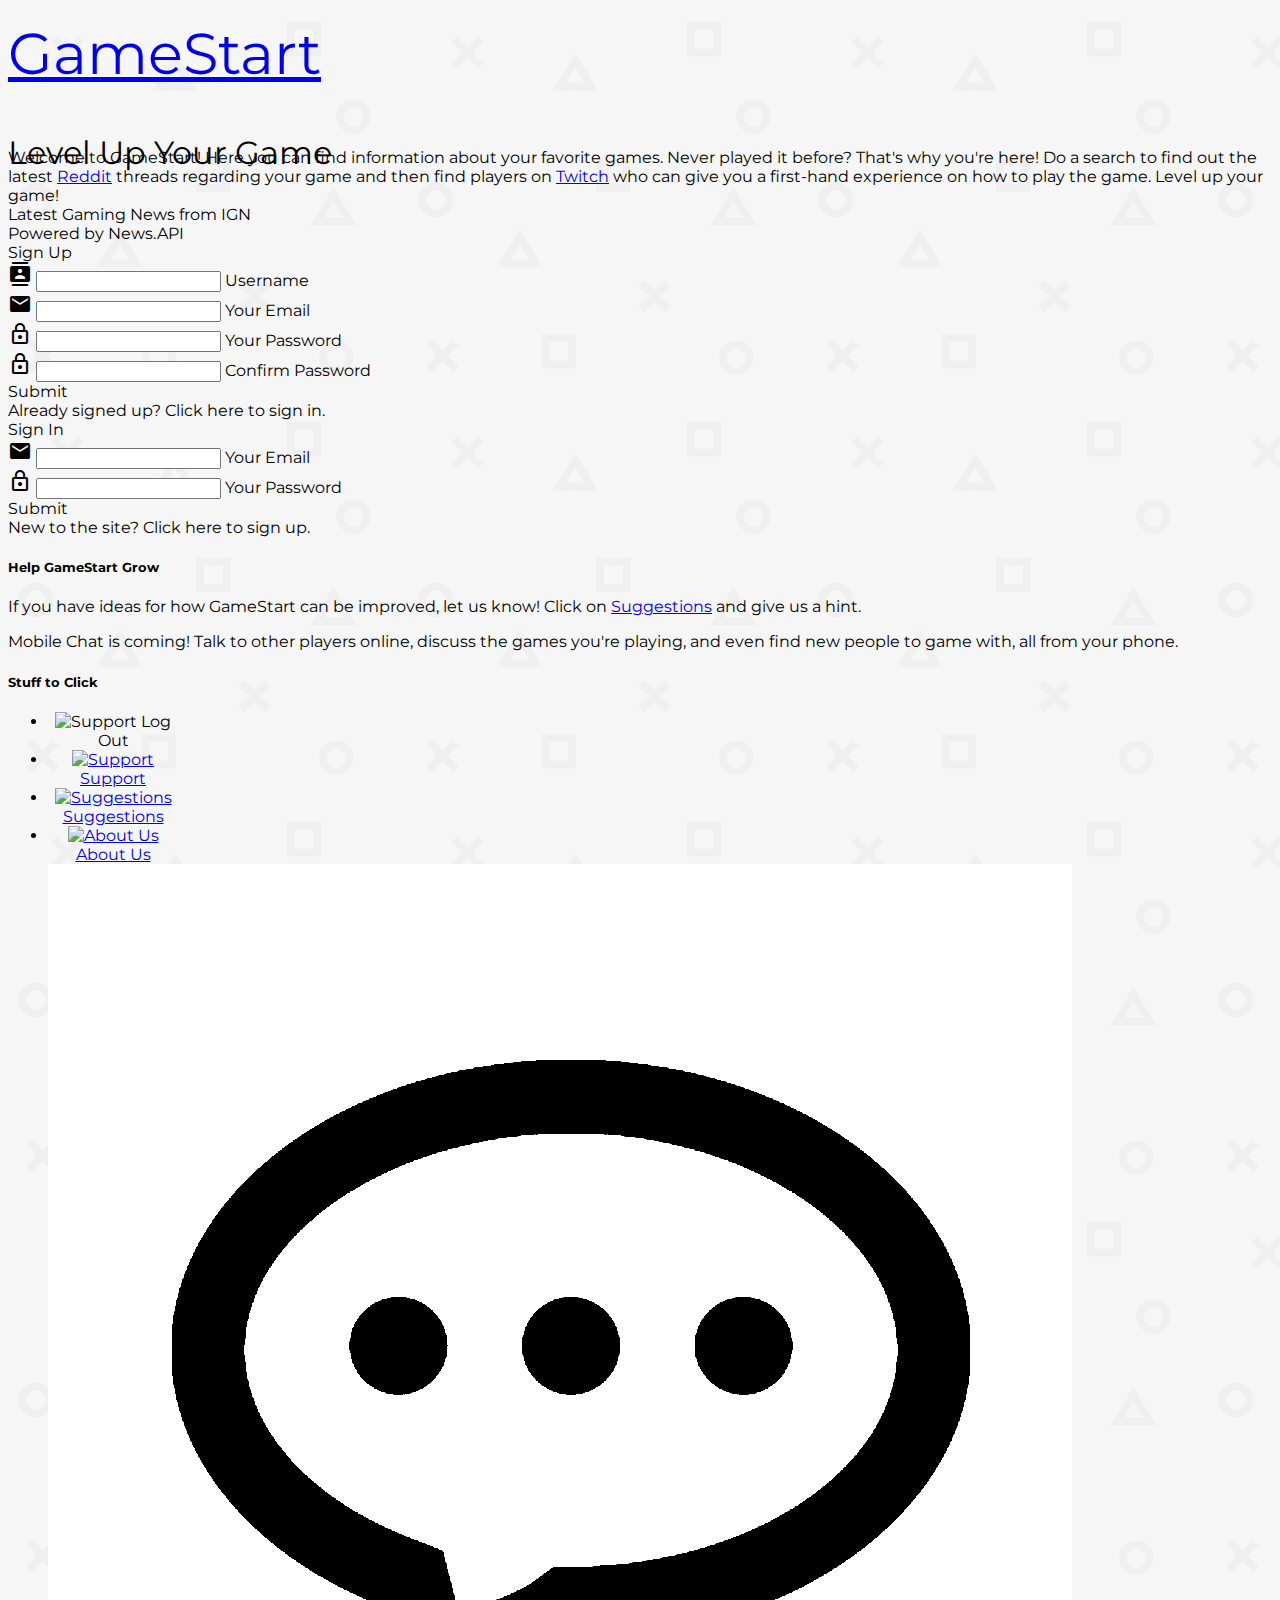
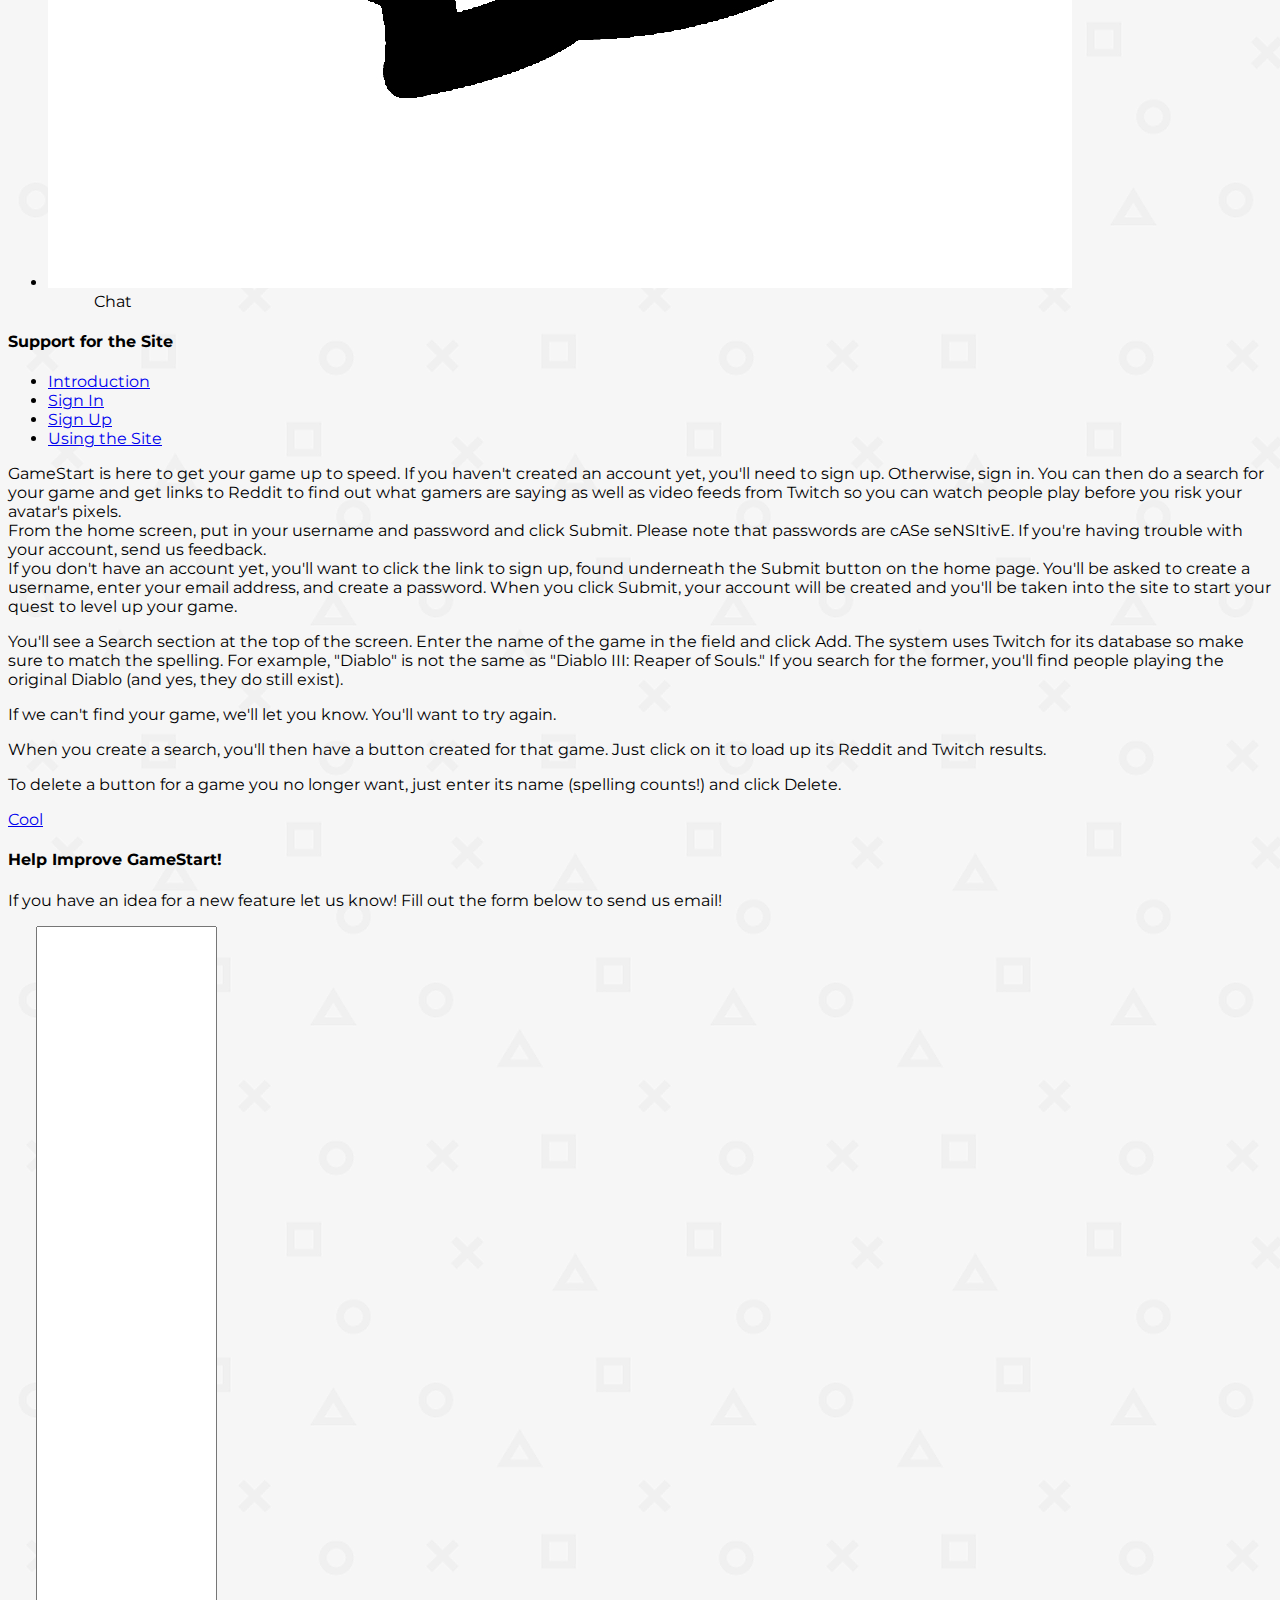
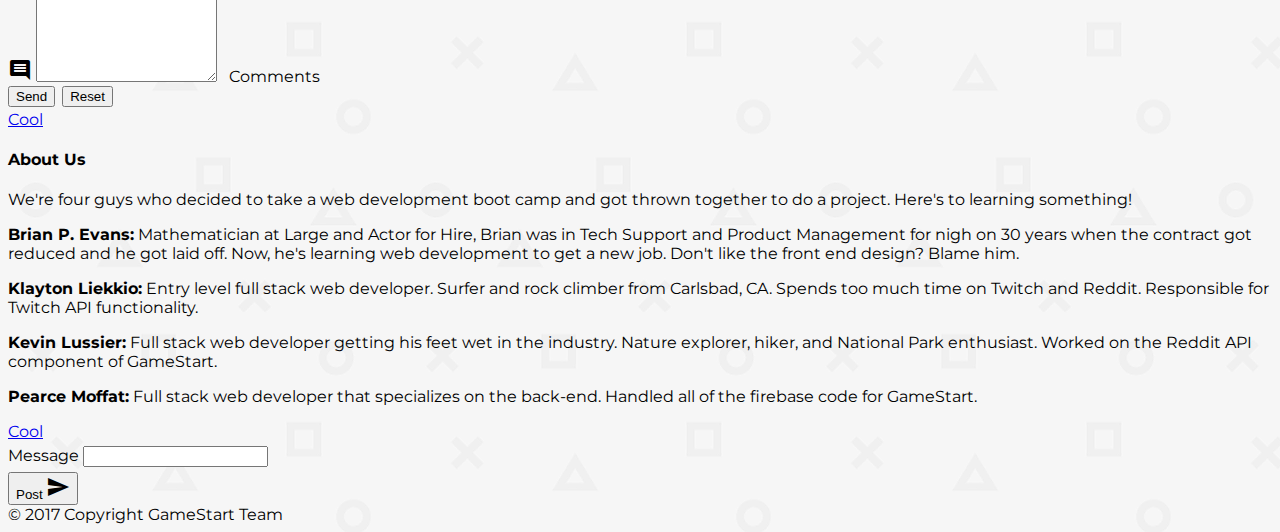
==== commit 72066453: "Merge branch 'master' of https://github.com/Dhwyll/GameStart into klayton" ====
--- a/index.html
+++ b/index.html
@@ -40,6 +40,8 @@
 	</head>
 
 	<body>
+
+		<!-- Navigation bar -->
 		<div class="navbar-fixed">
 			<nav class="top-nav black">
 				<div class="container">
@@ -54,13 +56,21 @@
 				</div>
 			</nav>
 		</div>
+
+		<!-- Main section -->
 		<main>
+
+			<!-- Top section -->
 			<div class="container">
 				<div class="row">
 					<div class="col s12">
+
+						<!-- Top card for when you're logged out -->
 						<div class="card-panel" id="topCardHome">
 							Welcome to <span class="red-text">Game</span>Start!  Here you can find information about your favorite games.  Never played it before?  That's why you're here!  Do a search to find out the latest <a href="https://www.reddit.com" target="_blank">Reddit</a> threads regarding your game and then find players on <a href="https://www.twitch.tv" target=")blank">Twitch</a> who can give you a first-hand experience on how to play the game.  Level up your game!
 						</div>
+
+						<!-- Top card for when you're logged in -->
 						<div class="card-panel" id="topCardSearch">
 							<span id="welcomeMessage"></span>
 							<br>Edit your games list below.<br>
@@ -74,14 +84,17 @@
 					</div>
 				</div>
 			</div>
+
+			<!-- Main section -->
 			<div class="container">
 				<div class="row">
+					
+					<!-- Left Card for when you're logged out:  IGN News -->
 					<div class="col s12 m6">
 						<div class="card black" id="gaming-news">
 							<div class="card-content white-text">
 								<span class="card-title">Latest Gaming News from IGN</span>
 								<div id="gamingNews">
-									Gaming News goes here
 								</div>
 							</div>
 							<div class="card-action white-text">
@@ -90,9 +103,12 @@
 						</div>
 					</div>
 
+					<!-- Right card for when you're logged out:  Sign In/Sign Up -->
 					<div class="col s12 m6">
 						<div class="card black" id="sign-in">
 							<div class="card-content white-text">
+
+								<!-- Sign Up section -->
 								<div id="signUp">
 									<span class="card-title">Sign Up</span>
 									<div class="row">
@@ -119,11 +135,14 @@
 													<label for="checkPass">Confirm Password</label>
 												</div>
 											</div>
+
+											<!-- Error message -->
 											<div class="row">
 												<span class="errorMsg"></span>
 											</div>
 											<div class="row">
 												<div class="input-field col s12">
+													
 													<a id="signUpBtn" class="btn waves-effect waves-red red col">Submit</a>
 												</div>
 											</div>
@@ -133,6 +152,8 @@
 										</form>
 									</div>
 								</div>
+
+								<!-- Sign In Section -->
 								<div id="signIn">
 									<span class="card-title">Sign In</span>
 									<div class="row">
@@ -149,11 +170,14 @@
 													<label for="signInPass">Your Password</label>
 												</div>
 											</div>
+
+											<!-- Error message -->
 											<div class="row">
 												<span class="errorMsg"></span>
 											</div>
 											<div class="row">
 												<div class="input-field col s12">
+													
 													<a id="signInBtn" class="btn waves-effect waves-red red col">Submit</a>
 												</div>
 											</div>
@@ -168,13 +192,16 @@
 					</div>
 				</div>
 			</div>
+
+			<!-- Main section for when you're logged in -->
 			<div class="container">
 				<div class="row">
-					<!-- DIV for Reddit API -->
+
+					<!-- Left card for when you're logged in:  Reddit -->
 					<div class="col s12 m6">
 						<div class="card black" id="reddit">
 							<div class="card-content white-text">
-								<span class="card-title">Learn From the Gaming Community</span>
+								<span class="card-title">Read</span>
 								<div class="row" id="reddit-row">
 									<div class="reddit-row-results">
 										<!-- Reddit results here -->
@@ -184,11 +211,11 @@
 						</div>
 					</div>
 
-					<!-- new div for twitch API content -->
+					<!-- Right card for when you're logged in:  Twitch -->
 					<div class="col s12 m6">
 						<div class="card black" id="twitch">
 							<div class="card-content white-text">
-								<span class="card-title">Learn from the Pros</span>
+								<span class="card-title">Watch</span>
 								<div class="row" id="twitch-row">
 									<div class="twitch-row-results">
 									<!-- twitch results will go here -->
@@ -200,14 +227,20 @@
 				</div>
 			</div>
 		</main>
+
+		<!-- Footer -->
 		<footer class="page-footer black">
 			<div class="container">
 				<div class="row">
+
+					<!-- Announcements -->
 					<div class="col l6 s12">
 						<h5 class="white-text">Help <span class="red-text">Game</span>Start Grow</h5>
 						<p class="grey-text text-lighten-4">If you have ideas for how <span class="red-text">Game</span>Start can be improved, let us know!  Click on <a class="modal-trigger" href="#suggestionsModal">Suggestions</a> and give us a hint.</p>
 						<p class="grey-text text-lighten-4">Mobile Chat is coming!  Talk to other players online, discuss the games you're playing, and even find new people to game with, all from your phone.</p>
 					</div>
+
+					<!-- Stuff to click -->
 					<div class="col l4 offset-l2 s12">
 						<h5 class="white-text">Stuff to Click</h5>
 						<ul>
@@ -320,35 +353,37 @@
 								<a href="#!" class="modal-action modal-close waves-effect waves-red btn-flat">Cool</a>
 							</div>
 						</div>
-<div id="dialog" title="Chat with Gamers">
-	<div class="row">
-		<div class="card-panel">
-		  <div class="card black" id="rightCard">
-			<div class="card-content white-text">
-			  <div class="row">
-				<form class="col s12">
-				  <div class="row">
-					<div class="input-field col s12">
-					  <label for="text">Message</label>
-					  <input id="text" type="text">
-					</div>
-				  </div>
-				  <div class="row">
-					<div class="input-field col s12">
-					  <button id="post" class="btn waves-effect waves-red red white-text col" type="submit">
-						Post
-						<i class="material-icons right">send</i>
-					  </button>
-					</div>
-				  </div>
-				</form>
-			  </div>
-			</div>
-		  </div>
-		  <div id="results"></div>
-		</div>
-	</div>
-</div>
+
+						<!-- Chat Dialog -->
+						<div id="dialog" title="Chat with Gamers">
+							<div class="row">
+								<div class="card-panel">
+								  <div class="card black" id="rightCard">
+									<div class="card-content white-text">
+									  <div class="row">
+										<form class="col s12">
+										  <div class="row">
+											<div class="input-field col s12">
+											  <label for="text">Message</label>
+											  <input id="text" type="text">
+											</div>
+										  </div>
+										  <div class="row">
+											<div class="input-field col s12">
+											  <button id="post" class="btn waves-effect waves-red red white-text col" type="submit">
+												Post
+												<i class="material-icons right">send</i>
+											  </button>
+											</div>
+										  </div>
+										</form>
+									  </div>
+									</div>
+								  </div>
+								  <div id="results"></div>
+								</div>
+							</div>
+						</div>
 
 					</div>
 				</div>
--- a/assets/css/style.css
+++ b/assets/css/style.css
@@ -8,7 +8,8 @@
 }
 
 body {
-	background-color: #dddddd;
+/*	background-color: #dddddd;*/
+	background-image: url("../images/playstation-pattern.png");
 	font-family: 'Montserrat', sans-serif;
 }
 
